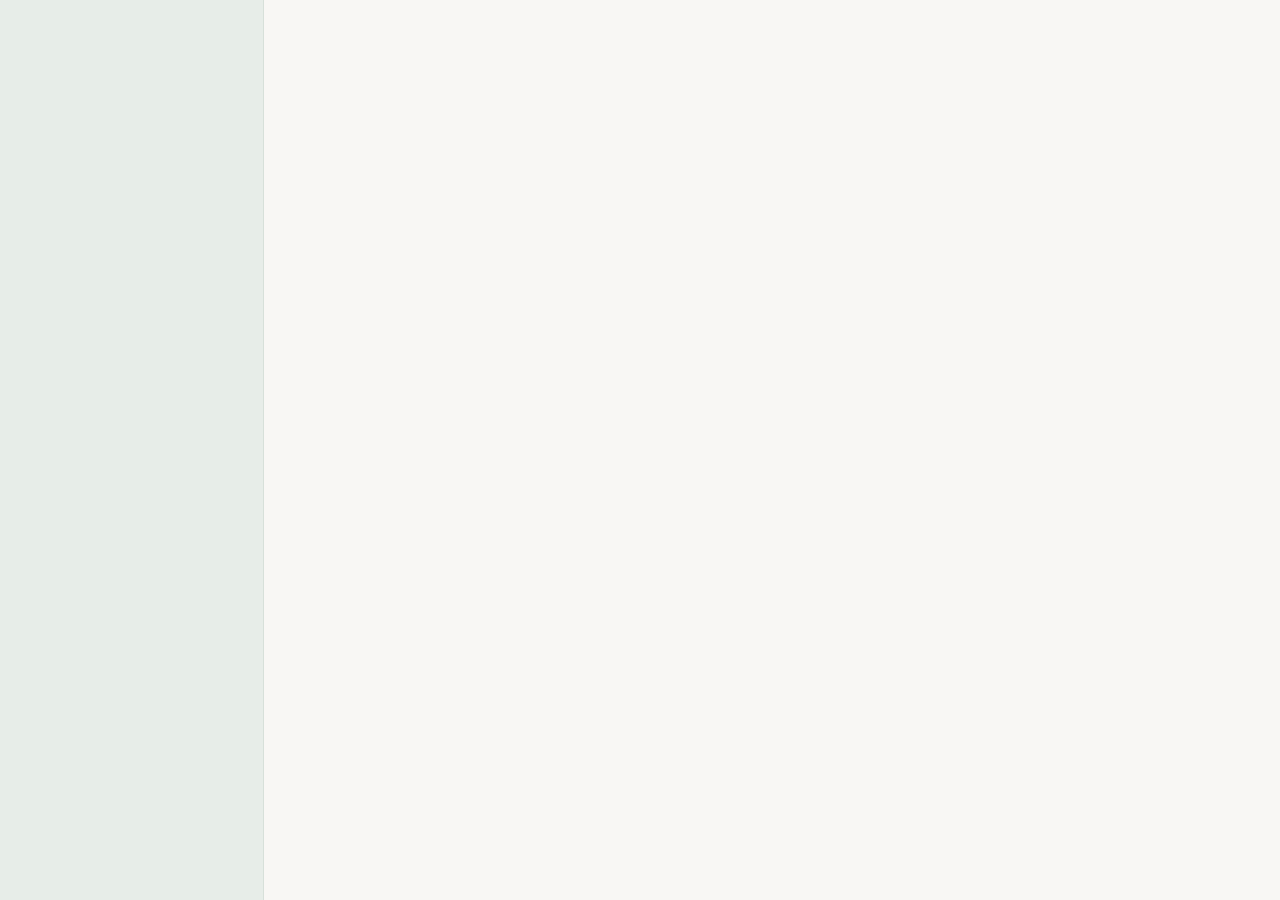
==== index.html @ 804783bc "Refonte de la plateforme : rubriques, tableau de bord, parcours en chemin, profil élève, paramètres " ====
<!DOCTYPE html>
<!--
  ############################################################################
  #  MODE MAINTENANCE — pour activer/désactiver, cherche "MAINTENANCE_MODE"  #
  #  dans ce fichier (Ctrl+F / Cmd+F), ligne ~468. Change true/false.        #
  ############################################################################
-->
<html lang="fr">
<head>
<meta charset="UTF-8">
<meta name="viewport" content="width=device-width, initial-scale=1.0">

<title>FLE — Prof Melissa Radde</title>
<link rel="preconnect" href="https://fonts.googleapis.com">
<link href="https://fonts.googleapis.com/css2?family=Inter:wght@400..700&display=swap" rel="stylesheet">
<meta name="theme-color" content="#F8F7F4">
<link rel="stylesheet" href="css/design-system.css?v=20261020-1">
<link rel="stylesheet" href="css/app.css?v=20261020-1">
</head>
<body>
<a class="skip-link" href="#content">Aller au contenu</a>
<div class="app">
  <aside class="sidebar" id="sidebar" aria-label="Menu principal"></aside>
  <div class="main-col">
    <div class="page-head" id="page-head" hidden></div>
    <main class="content" id="content" tabindex="-1"></main>
  </div>
</div>

<!-- ======================= FIREBASE (SDK "compat", pas de build nécessaire) ======================= -->
<script src="https://cdnjs.cloudflare.com/ajax/libs/firebase/12.15.0/firebase-app-compat.min.js"></script>
<script src="https://cdnjs.cloudflare.com/ajax/libs/firebase/12.15.0/firebase-auth-compat.min.js"></script>
<script src="https://cdnjs.cloudflare.com/ajax/libs/firebase/12.15.0/firebase-firestore-compat.min.js"></script>
<script src="js/00-config-etat.js?v=20261020-1"></script>
<script src="js/01-utilitaires-nav.js?v=20261020-1"></script>
<script src="js/02-ecrans-auth-dossiers.js?v=20261020-1"></script>
<script src="js/03-donnees-themes-semaine.js?v=20261020-1"></script>
<script src="js/04-reservation-cours.js?v=20261020-1"></script>
<script src="js/05-admin-disponibilites-forum.js?v=20261020-1"></script>
<script src="js/06-ecrans-semaine-bilan.js?v=20261020-1"></script>
<script src="js/07-espace-professeure.js?v=20261020-1"></script>
<script src="js/08-rendu-exercices-audio.js?v=20261020-1"></script>
<script src="js/09-espace-experimental.js?v=20261020-1"></script>
<script src="js/10-profils-regles-evaluations.js?v=20261020-1"></script>
<script src="js/11-theme-parcours.js?v=20261020-1"></script>
<script src="js/12-theme-entretien-embauche.js?v=20261020-1"></script>
<script src="js/13-reports-seances.js?v=20261020-1"></script>
<script src="js/14-interface.js?v=20261020-1"></script>
<script src="js/15-navigation.js?v=20261020-1"></script>
<script src="js/16-pilotage-professeure.js?v=20261020-1"></script>
<script src="js/17-parametres.js?v=20261020-1"></script>
<script src="js/18-espace-eleve.js?v=20261020-1"></script>
<script src="js/19-parcours-chemin.js?v=20261020-1"></script>
<!-- pages-redeploy: 2026-10-06 -->
</body>
</html>
---- css/design-system.css ----
/* =============================================================================
   DESIGN SYSTEM — Prof Melissa Radde · FLE
   Jetons (couleurs, typographie, espacements, rayons, ombres) + composants de base.
   Tous les contrastes texte/fond ont été vérifiés (WCAG 2.2 AA ≥ 4,5:1 pour le texte,
   ≥ 3:1 pour les bordures de champs et les éléments d'interface).
   ============================================================================= */
:root{
  /* ---- Palette ---- */
  --c-bg:            #F8F7F4;   /* ivoire — fond principal */
  --c-bg-2:          #E7EDE8;   /* sauge très clair — fond secondaire */
  --c-surface:       #FFFFFF;   /* cartes */
  --c-surface-2:     #F3F2EE;   /* zones internes (champs, blocs de texte) */
  --c-primary:       #55786C;   /* vert doux — actions principales (blanc dessus : 4,9:1) */
  --c-primary-hover: #476559;
  --c-primary-ink:   #3E5A50;   /* titres, libellés, liens (7:1 sur blanc) */
  --c-primary-soft:  #DCE7E0;   /* fond d'élément actif */
  --c-rose:          #D9BDB1;   /* rose poudré — accent décoratif */
  --c-rose-soft:     #F3E8E3;
  --c-rose-ink:      #8C5A4B;   /* texte sur ivoire/blanc (5,3:1) — traductions portugaises */
  --c-text:          #303B38;   /* anthracite (10,8:1 sur ivoire) */
  --c-text-2:        #5F6B67;   /* texte secondaire (5,2:1 sur ivoire) */
  --c-border:        #E3DFD7;   /* bordures de cartes (décoratives) */
  --c-border-strong: #858F8A;   /* bordures de champs (3,3:1) */
  --c-strong:        #3E5A50;   /* aplats foncés sous du texte blanc (7,5:1) */
  --c-on-primary:    #FFFFFF;
  --c-success-fill:  #2E6B4F;   /* aplats de statut sous du texte blanc (identiques en sombre) */
  --c-danger-fill:   #A23B32;
  --c-ink-fill:      #303B38;   /* texte sur la couleur principale */
  --c-path:          var(--c-primary); /* couleur du chemin pédagogique (modifiable par thème) */
  color-scheme: light;

  /* ---- Statuts (toujours accompagnés d'une icône ou d'un libellé) ---- */
  --c-success: #2E6B4F;  --c-success-bg: #E6F2EA;
  --c-danger:  #A23B32;  --c-danger-bg:  #F8E6E3;
  --c-warning: #8A5A12;  --c-warning-bg: #FBF0DC;
  --c-info:    #3D5A80;  --c-info-bg:    #E6EDF5;

  /* ---- Typographie ---- */
  --font: 'Inter', system-ui, -apple-system, 'Segoe UI', Roboto, sans-serif;
  --fs-xs: .75rem;   /* 12 */
  --fs-sm: .8125rem; /* 13 */
  --fs-md: .9375rem; /* 15 — texte courant */
  --fs-lg: 1.0625rem;/* 17 */
  --fs-xl: 1.375rem; /* 22 */
  --fs-2xl: 1.75rem; /* 28 */
  --lh: 1.55;

  /* ---- Espacements, rayons, ombres ---- */
  --sp-1: 4px; --sp-2: 8px; --sp-3: 12px; --sp-4: 16px; --sp-5: 20px; --sp-6: 24px; --sp-8: 32px; --sp-10: 40px;
  --r-sm: 8px; --r-md: 12px; --r-lg: 16px; --r-pill: 999px;
  --shadow-1: 0 1px 2px rgba(48,59,56,.05);
  --shadow-2: 0 4px 16px rgba(48,59,56,.07);
  --shadow-3: 0 12px 32px rgba(48,59,56,.14);
  --focus: 0 0 0 3px #F8F7F4, 0 0 0 5px #3E5A50;
  --tap: 44px;                       /* zone tactile minimale */
  --ease: cubic-bezier(.2,.7,.3,1);
  --t-fast: .15s;

  /* ---- Alias historiques (styles en ligne générés par le JavaScript) ---- */
  --navy: var(--c-primary-ink);
  --navy-deep: #2C413A;
  --brand-blue: var(--c-primary-ink);
  --accent: var(--c-primary);
  --gold: var(--c-rose);
  --gold-dark: var(--c-rose-ink);
  --gold-light: var(--c-rose-soft);
  --cream: var(--c-surface-2);
  --paper: var(--c-surface);
  --ink: var(--c-text);
  --grey: var(--c-text-2);
  --line: var(--c-border);
  --ok: var(--c-success);    --ok-bg: var(--c-success-bg);
  --bad: var(--c-danger);    --bad-bg: var(--c-danger-bg);
  --pt: var(--c-rose-ink);
  --warn: var(--c-warning);  --warn-bg: var(--c-warning-bg);
  --info: var(--c-info);     --info-bg: var(--c-info-bg);
}


/* =============================================================================
   VARIANTES DE PALETTE (Paramètres › Apparence) et THÈME SOMBRE
   - data-palette sur <html> : "sauge" (défaut, ci-dessus) ou "bleu-rose".
   - data-theme sur <html> : "clair", "sombre" ou "auto" (suit le réglage de l'appareil).
   - Une palette personnalisée est appliquée en surcharge par 17-parametres.js, après
     vérification des contrastes.
   ============================================================================= */
:root[data-palette="bleu-rose"]{
  --c-bg:#F8F7F4; --c-bg-2:#EEF0F3; --c-surface-2:#F2F3F6;
  --c-primary:#1F3A5F; --c-primary-hover:#2F5A8A; --c-primary-ink:#1F3A5F; --c-primary-soft:#DCE8F5;
  --c-rose:#E9C6CF; --c-rose-soft:#F6E4E8; --c-rose-ink:#9A4F63;
  --c-text:#2A3340; --c-text-2:#5B6573; --c-border:#E1E4EA; --c-border-strong:#7D8796; --c-strong:#1F3A5F;
  --focus: 0 0 0 3px #F8F7F4, 0 0 0 5px #1F3A5F;
}
:root[data-theme="sombre"]{
  color-scheme: dark;
  --c-bg:#141A18; --c-bg-2:#1B2421; --c-surface:#1E2623; --c-surface-2:#252F2B;
  --c-primary:#4F7A6B; --c-primary-hover:#5C8878; --c-primary-ink:#A8CDBF; --c-primary-soft:#24352F;
  --c-rose:#8C6A60; --c-rose-soft:#2E2522; --c-rose-ink:#E0B7A9;
  --c-text:#E7ECEA; --c-text-2:#AAB6B1; --c-border:#2F3A36; --c-border-strong:#71807A; --c-strong:#3E5A50;
  --c-success:#7CC4A0; --c-success-bg:#18302A; --c-danger:#F08A80; --c-danger-bg:#3A1F1C;
  --c-warning:#E8B865; --c-warning-bg:#33291A; --c-info:#9DB8E0; --c-info-bg:#1C2636;
  --shadow-1: 0 1px 2px rgba(0,0,0,.3); --shadow-2: 0 4px 16px rgba(0,0,0,.35); --shadow-3: 0 12px 32px rgba(0,0,0,.5);
  --focus: 0 0 0 3px #141A18, 0 0 0 5px #A8CDBF;
  --navy-deep:#0F1714;
}
:root[data-theme="sombre"][data-palette="bleu-rose"]{
  --c-bg:#141B26; --c-bg-2:#1A2230; --c-surface:#1C2533; --c-surface-2:#232D3D;
  --c-primary:#2F5A8A; --c-primary-hover:#3A6A9E; --c-primary-ink:#9DB8DD; --c-primary-soft:#22324A;
  --c-rose:#9A6372; --c-rose-soft:#2E2229; --c-rose-ink:#E9B8C5;
  --c-text:#E6EDF7; --c-text-2:#A9B4C2; --c-border:#2D3747; --c-border-strong:#728095; --c-strong:#2F5A8A;
  --focus: 0 0 0 3px #141B26, 0 0 0 5px #9DB8DD;
}
@media (prefers-color-scheme: dark){
  :root[data-theme="auto"]{
    color-scheme: dark;
    --c-bg:#141A18; --c-bg-2:#1B2421; --c-surface:#1E2623; --c-surface-2:#252F2B;
    --c-primary:#4F7A6B; --c-primary-hover:#5C8878; --c-primary-ink:#A8CDBF; --c-primary-soft:#24352F;
    --c-rose:#8C6A60; --c-rose-soft:#2E2522; --c-rose-ink:#E0B7A9;
    --c-text:#E7ECEA; --c-text-2:#AAB6B1; --c-border:#2F3A36; --c-border-strong:#71807A; --c-strong:#3E5A50;
    --c-success:#7CC4A0; --c-success-bg:#18302A; --c-danger:#F08A80; --c-danger-bg:#3A1F1C;
    --c-warning:#E8B865; --c-warning-bg:#33291A; --c-info:#9DB8E0; --c-info-bg:#1C2636;
    --shadow-1: 0 1px 2px rgba(0,0,0,.3); --shadow-2: 0 4px 16px rgba(0,0,0,.35); --shadow-3: 0 12px 32px rgba(0,0,0,.5);
    --focus: 0 0 0 3px #141A18, 0 0 0 5px #A8CDBF;
    --navy-deep:#0F1714;
  }
  :root[data-theme="auto"][data-palette="bleu-rose"]{
    --c-bg:#141B26; --c-bg-2:#1A2230; --c-surface:#1C2533; --c-surface-2:#232D3D;
    --c-primary:#2F5A8A; --c-primary-hover:#3A6A9E; --c-primary-ink:#9DB8DD; --c-primary-soft:#22324A;
    --c-rose:#9A6372; --c-rose-soft:#2E2229; --c-rose-ink:#E9B8C5;
    --c-text:#E6EDF7; --c-text-2:#A9B4C2; --c-border:#2D3747; --c-border-strong:#728095; --c-strong:#2F5A8A;
    --focus: 0 0 0 3px #141B26, 0 0 0 5px #9DB8DD;
  }
}

/* ---- Base ---- */
*,*::before,*::after{box-sizing:border-box;}
html{-webkit-text-size-adjust:100%; text-size-adjust:100%;}
html,body{margin:0; padding:0;}
body{
  font-family:var(--font); font-size:var(--fs-md); line-height:var(--lh);
  background:var(--c-bg); color:var(--c-text);
  -webkit-font-smoothing:antialiased; text-rendering:optimizeLegibility;
}
img,video,iframe{max-width:100%;}
h1,h2,h3,h4{color:var(--c-text); line-height:1.25; letter-spacing:-.01em;}
a{color:var(--c-primary-ink); text-underline-offset:3px;}
a:hover{color:var(--c-primary-hover);}
button,input,select,textarea{font:inherit; color:inherit;}
button{cursor:pointer;}
button:disabled{cursor:not-allowed;}
::selection{background:var(--c-primary-soft);}

/* ---- Accessibilité ---- */
:focus-visible{outline:none; box-shadow:var(--focus); border-radius:var(--r-sm);}
.sr-only{position:absolute!important; width:1px; height:1px; padding:0; margin:-1px; overflow:hidden; clip:rect(0,0,0,0); white-space:nowrap; border:0;}
.skip-link{position:absolute; left:var(--sp-4); top:-60px; z-index:10000; background:var(--c-strong); color:#fff; padding:10px 16px; border-radius:var(--r-sm); font-weight:600; text-decoration:none;}
.skip-link:focus{top:var(--sp-3); color:#fff;}
@media (prefers-reduced-motion: reduce){
  *,*::before,*::after{animation-duration:.01ms!important; animation-iteration-count:1!important; transition-duration:.01ms!important; scroll-behavior:auto!important;}
}

/* ---- Boutons ---- */
.btn,.primary-btn{
  display:inline-flex; align-items:center; justify-content:center; gap:var(--sp-2);
  min-height:var(--tap); padding:10px 18px; border-radius:var(--r-sm);
  border:1px solid transparent; font-weight:600; font-size:var(--fs-md); line-height:1.2;
  background:var(--c-primary); color:var(--c-on-primary); text-decoration:none;
  transition:background var(--t-fast) var(--ease), border-color var(--t-fast) var(--ease), box-shadow var(--t-fast) var(--ease);
}
.btn:hover,.primary-btn:hover{background:var(--c-primary-hover); color:#fff;}
.btn:disabled,.primary-btn:disabled{background:#C9CFCB; color:#4A5551; border-color:transparent;}
.btn-secondary{background:var(--c-surface); color:var(--c-primary-ink); border-color:var(--c-border-strong);}
.btn-secondary:hover{background:var(--c-bg-2); color:var(--c-primary-ink);}
.btn-ghost{background:transparent; color:var(--c-primary-ink);}
.btn-ghost:hover{background:var(--c-bg-2); color:var(--c-primary-ink);}
.btn-danger{background:var(--c-surface); color:var(--c-danger); border-color:#D9A9A3;}
.btn-danger:hover{background:var(--c-danger-bg); color:var(--c-danger);}
.btn-block,.primary-btn{width:100%;}

/* ---- Champs ---- */
.input,.field input,.field select,input[type=text],input[type=email],input[type=password],input[type=tel],
input[type=number],input[type=date],input[type=datetime-local],select,textarea{
  min-height:var(--tap); border:1px solid var(--c-border-strong); border-radius:var(--r-sm);
  background:var(--c-surface); color:var(--c-text); padding:10px 12px; font-size:16px; /* 16px : pas de zoom auto iOS */
  transition:border-color var(--t-fast), box-shadow var(--t-fast);
}
textarea{min-height:96px; line-height:var(--lh);}
input,select,textarea{min-width:0; max-width:100%;}
input:focus,select:focus,textarea:focus{outline:none; border-color:var(--c-primary-ink); box-shadow:0 0 0 3px var(--c-primary-soft);}
input:disabled,select:disabled,textarea:disabled{background:var(--c-surface-2); color:var(--c-text); opacity:1; cursor:not-allowed;}
input[type=checkbox],input[type=radio]{width:20px; height:20px; accent-color:var(--c-primary); min-height:0;}
label{color:var(--c-text);}
::placeholder{color:#7C8783; opacity:1;}

/* ---- Cartes ---- */
.card{background:var(--c-surface); border:1px solid var(--c-border); border-radius:var(--r-md); padding:var(--sp-5); box-shadow:var(--shadow-1);}

/* ---- Badges de statut (couleur + icône/libellé) ---- */
.badge{display:inline-flex; align-items:center; gap:6px; font-size:var(--fs-xs); font-weight:600; padding:3px 10px; border-radius:var(--r-pill); background:var(--c-surface-2); color:var(--c-text-2); line-height:1.5;}
.badge-success{background:var(--c-success-bg); color:var(--c-success);}
.badge-danger{background:var(--c-danger-bg); color:var(--c-danger);}
.badge-warning{background:var(--c-warning-bg); color:var(--c-warning);}
.badge-info{background:var(--c-info-bg); color:var(--c-info);}

/* ---- Alertes / bandeaux ---- */
.alert{border-radius:var(--r-md); padding:var(--sp-3) var(--sp-4); font-size:var(--fs-sm); line-height:1.55; border:1px solid transparent;}

/* ---- Tableaux ---- */
.table-wrap{overflow-x:auto; -webkit-overflow-scrolling:touch; border-radius:var(--r-md); border:1px solid var(--c-border);}

/* ---- Notifications (remplacent alert()) ---- */
.ui-toasts{position:fixed; z-index:10050; left:50%; transform:translateX(-50%); bottom:calc(var(--sp-6) + env(safe-area-inset-bottom)); width:min(560px, calc(100vw - 24px)); display:flex; flex-direction:column; gap:var(--sp-2); pointer-events:none;}
.ui-toast{pointer-events:auto; display:flex; align-items:flex-start; gap:var(--sp-3); background:var(--c-surface); color:var(--c-text); border:1px solid var(--c-border); border-left:5px solid var(--c-primary); border-radius:var(--r-md); padding:var(--sp-3) var(--sp-4); box-shadow:var(--shadow-3); font-size:var(--fs-md); line-height:1.5; animation:ui-in .22s var(--ease);}
.ui-toast.success{border-left-color:var(--c-success);}
.ui-toast.error{border-left-color:var(--c-danger);}
.ui-toast.warning{border-left-color:#C08A2E;}
.ui-toast-icon{font-size:18px; line-height:1.3;}
.ui-toast-msg{flex:1; white-space:pre-line; overflow-wrap:anywhere;}
.ui-toast-close{border:0; background:transparent; color:var(--c-text-2); min-width:36px; min-height:36px; border-radius:var(--r-sm); font-size:18px; line-height:1;}
.ui-toast-close:hover{background:var(--c-surface-2);}
@keyframes ui-in{from{opacity:0; transform:translateY(8px);} to{opacity:1; transform:none;}}

/* ---- Modale ---- */
.ui-modal-backdrop{position:fixed; inset:0; z-index:10040; background:rgba(48,59,56,.42); display:flex; align-items:center; justify-content:center; padding:var(--sp-4);}
.ui-modal{background:var(--c-surface); border-radius:var(--r-lg); box-shadow:var(--shadow-3); width:min(520px,100%); max-height:calc(100dvh - 32px); overflow:auto; padding:var(--sp-6);}

/* ---- Chargement / vide ---- */
.ui-skeleton{background:linear-gradient(90deg, var(--c-surface-2) 25%, #ECEAE4 37%, var(--c-surface-2) 63%); background-size:400% 100%; animation:ui-shimmer 1.4s ease infinite; border-radius:var(--r-sm);}
@keyframes ui-shimmer{0%{background-position:100% 50%;} 100%{background-position:0 50%;}}
---- css/app.css ----
/* =============================================================================
   STYLES DE L'APPLICATION — construits sur css/design-system.css
   Les noms de classes existants sont conservés (ils sont générés par le JavaScript).
   Points de rupture : ≤ 899 px = mobile/tablette portrait (barre du haut + barre du bas
   + menu coulissant) ; ≥ 900 px = barre latérale fixe.
   ============================================================================= */

/* ---------- Coque de l'application ---------- */
.app{display:flex; min-height:100vh; min-height:100dvh;}
.main-col{flex:1; min-width:0; display:flex; flex-direction:column;}
main.content{flex:1; min-width:0; width:100%; max-width:1040px; margin:0 auto; padding:var(--sp-8) var(--sp-10) 72px;}
.page-head + main.content{padding-top:var(--sp-5);}
main.content:focus,main.content:focus-visible{outline:none; box-shadow:none;}

/* Barre latérale (ordinateur) / menu coulissant (mobile) */
.sidebar{
  width:264px; flex:none; background:var(--c-bg-2); color:var(--c-text);
  padding:var(--sp-6) var(--sp-4) var(--sp-5); border-right:1px solid #D7E0D9;
  position:sticky; top:0; height:100vh; height:100dvh; overflow-y:auto; overscroll-behavior:contain;
}
.cover-label{font-size:var(--fs-xs); font-weight:600; letter-spacing:.08em; text-transform:uppercase; color:var(--c-text-2); margin:0 0 2px var(--sp-3);}
.cover-title{font-weight:700; font-size:var(--fs-xl); letter-spacing:-.02em; line-height:1.1; margin:0 0 var(--sp-4) var(--sp-3); color:var(--c-primary-ink);}
.cover-title::after{content:" · Prof Melissa Radde"; font-weight:500; font-size:var(--fs-sm); color:var(--c-text-2); letter-spacing:0;}
.cover-sub{margin:0 0 var(--sp-5) var(--sp-3); font-size:var(--fs-sm); color:var(--c-text-2);}
.student-badge{margin:0 0 var(--sp-3); padding:var(--sp-3) var(--sp-3); background:var(--c-surface); border:1px solid #D7E0D9; border-radius:var(--r-md); font-size:var(--fs-sm); color:var(--c-text-2); line-height:1.45;}
.student-badge b{color:var(--c-text); display:block; font-size:var(--fs-md); margin-bottom:2px;}
nav.weeks{display:flex; flex-direction:column; gap:2px;}
.nav-btn{
  display:flex; align-items:center; gap:var(--sp-3); width:100%; min-height:var(--tap);
  text-align:left; background:transparent; border:0; border-radius:var(--r-sm);
  color:var(--c-text); font-size:var(--fs-md); font-weight:500; padding:8px var(--sp-3);
  transition:background var(--t-fast) var(--ease), color var(--t-fast) var(--ease);
}
.nav-btn .tag{min-width:22px; text-align:center; font-size:15px; color:inherit; font-weight:600;}
.nav-btn:hover{background:var(--c-surface);}
.nav-btn.active{background:var(--c-surface); color:var(--c-primary-ink); font-weight:600; box-shadow:inset 3px 0 0 var(--c-primary), var(--shadow-1);}
.nav-btn.active .tag{color:inherit;}
.nav-sep{border-top:1px solid #D2DCD5; margin:var(--sp-3) var(--sp-2);}
.nav-section-label{font-size:var(--fs-xs); text-transform:uppercase; letter-spacing:.08em; font-weight:600; color:var(--c-text-2); margin:var(--sp-2) 0 var(--sp-2) var(--sp-3);}
.sidebar .niveau-switch{padding:0 var(--sp-3) var(--sp-2)!important;}
.sidebar .niveau-switch .tab-btn{min-height:36px; padding:4px 12px!important; font-size:var(--fs-sm)!important;}
.sidebar-foot{margin-top:var(--sp-5); padding:var(--sp-3); border-top:1px solid #D2DCD5; font-size:var(--fs-xs); color:var(--c-text-2);}
.teacher-link{display:block; margin-top:var(--sp-2); font-size:var(--fs-sm); color:var(--c-primary-ink); font-weight:600; text-decoration:underline; cursor:pointer;}
.admin-pill{display:inline-block; background:var(--c-rose-soft); color:var(--c-rose-ink); font-size:var(--fs-xs); font-weight:700; padding:1px 8px; border-radius:var(--r-pill); vertical-align:middle;}

/* Barre du haut et barre du bas (mobile) — créées par js/15-navigation.js */
.topbar,.bottomnav,.nav-overlay,.topbar-menu-btn,.sidebar-close{display:none;}

/* ---------- En-têtes de page ---------- */
.eyebrow{font-size:var(--fs-xs); letter-spacing:.08em; text-transform:uppercase; color:var(--c-rose-ink); font-weight:600; margin:0 0 var(--sp-1);}
h1.page-title{font-weight:700; color:var(--c-text); font-size:var(--fs-2xl); letter-spacing:-.02em; margin:0 0 var(--sp-5); line-height:1.15;}
.section-title{font-weight:650; font-size:var(--fs-lg); color:var(--c-text); margin:var(--sp-8) 0 var(--sp-3);}
.section-label{font-size:var(--fs-xs); text-transform:uppercase; letter-spacing:.08em; font-weight:600; color:var(--c-text-2); margin:var(--sp-3) 0 var(--sp-2);}
.label-fr{font-weight:600; color:var(--c-primary-ink);}
.label-pt{font-weight:600;}

/* Encadré d'information */
.objectif-box{background:var(--c-surface); border:1px solid var(--c-border); border-left:4px solid var(--c-primary); border-radius:var(--r-md); padding:var(--sp-4) var(--sp-5); margin-bottom:var(--sp-6); box-shadow:var(--shadow-1);}
.objectif-box .fr{font-size:var(--fs-md); line-height:1.6; margin:0;}
.objectif-box .pt{font-size:var(--fs-sm); line-height:1.55; color:var(--c-rose-ink); font-style:italic; margin:var(--sp-2) 0 0;}
.storage-note{background:var(--c-bg-2); color:var(--c-text); border-radius:var(--r-md); padding:var(--sp-3) var(--sp-4); font-size:var(--fs-sm); line-height:1.55; margin-bottom:var(--sp-5); border:1px solid #D7E0D9;}

/* ---------- Connexion ---------- */
.login-wrap{display:flex; align-items:center; justify-content:center; min-height:72vh; padding:var(--sp-4) 0;}
.login-card{background:var(--c-surface); border:1px solid var(--c-border); border-radius:var(--r-lg); padding:var(--sp-8); max-width:440px; width:100%; box-shadow:var(--shadow-2);}
.login-card h1{color:var(--c-text); font-size:var(--fs-xl); margin:0 0 var(--sp-1); font-weight:700;}
.login-card p.sub{color:var(--c-text-2); font-size:var(--fs-md); margin:0 0 var(--sp-5);}
.field{margin-bottom:var(--sp-4);}
.field label{display:block; font-size:var(--fs-sm); font-weight:600; color:var(--c-text); margin-bottom:6px;}
.field input,.field select{width:100%;}
.pw-wrap{position:relative;}
.pw-wrap input{padding-right:52px;}
.pw-toggle{position:absolute; right:4px; top:50%; transform:translateY(-50%); border:0; background:none; min-width:var(--tap); min-height:var(--tap); font-size:17px; border-radius:var(--r-sm);}
.level-pill{display:inline-flex; align-items:center; gap:6px; background:var(--c-primary-soft); color:var(--c-primary-ink); font-weight:600; font-size:var(--fs-sm); padding:6px 14px; border-radius:var(--r-pill); margin-bottom:var(--sp-4);}
.primary-btn{margin-top:var(--sp-2);}
.login-err{color:var(--c-danger); font-size:var(--fs-sm); margin-top:var(--sp-2); display:none; font-weight:500;}
.login-err::before{content:"⚠️ ";}
.auth-tabs{display:flex; gap:4px; margin-bottom:var(--sp-5); background:var(--c-surface-2); border-radius:var(--r-md); padding:4px;}
.auth-tab{flex:1; min-height:40px; padding:8px 10px; border:0; border-radius:var(--r-sm); background:transparent; font-weight:600; font-size:var(--fs-sm); color:var(--c-text-2);}
.auth-tab.active{background:var(--c-surface); color:var(--c-primary-ink); box-shadow:var(--shadow-1);}

/* ---------- Onglets (contrôle segmenté) ---------- */
.teacher-tabs{display:flex; gap:4px; margin-bottom:var(--sp-5); padding:4px; background:var(--c-surface); border:1px solid var(--c-border); border-radius:var(--r-md); overflow-x:auto; scrollbar-width:thin; -webkit-overflow-scrolling:touch;}
.tab-btn{flex:none; min-height:40px; padding:8px 14px; border:1px solid transparent; border-radius:var(--r-sm); background:transparent; font-weight:600; font-size:var(--fs-sm); color:var(--c-text-2); white-space:nowrap;}
.tab-btn:hover{background:var(--c-surface-2); color:var(--c-text);}
.tab-btn.active{background:var(--c-primary-soft); color:var(--c-primary-ink); border-color:#C3D3C9;}

/* ---------- Tableau de bord élève (js/14-interface.js) ---------- */
.dash-grid{display:grid; grid-template-columns:repeat(auto-fit, minmax(240px, 1fr)); gap:var(--sp-4); margin:0 0 var(--sp-6);}
.dash-card{background:var(--c-surface); border:1px solid var(--c-border); border-radius:var(--r-md); padding:var(--sp-5); box-shadow:var(--shadow-1); display:flex; flex-direction:column; gap:var(--sp-2); min-width:0;}
.dash-card h2{font-size:var(--fs-sm); font-weight:600; text-transform:uppercase; letter-spacing:.06em; color:var(--c-text-2); margin:0;}
.dash-card .dash-main{font-size:var(--fs-lg); font-weight:650; color:var(--c-text); margin:0; line-height:1.3;}
.dash-card .dash-sub{font-size:var(--fs-sm); color:var(--c-text-2); margin:0;}
.dash-card .btn{margin-top:auto; align-self:flex-start;}
.dash-progress{height:8px; background:var(--c-surface-2); border-radius:var(--r-pill); overflow:hidden;}
.dash-progress > span{display:block; height:100%; background:var(--c-primary); border-radius:inherit; transition:width .4s var(--ease);}
.dash-card.dash-theme{background:linear-gradient(180deg, var(--c-rose-soft), var(--c-surface) 70%); border-color:#EAD9D1;}
.dash-next-course{grid-column:1/-1;}
.dash-next-course:empty{display:none;}
.dash-next-course .slot-card{margin:0!important;}

/* ---------- Dossiers ---------- */
.dossier-grid{display:grid; grid-template-columns:repeat(auto-fill, minmax(190px,1fr)); gap:var(--sp-4); margin-top:var(--sp-2);}
.dossier-card{background:var(--c-surface); border:1px solid var(--c-border); border-radius:var(--r-md); padding:var(--sp-4) var(--sp-5); text-align:left; position:relative; min-height:128px; display:flex; flex-direction:column; justify-content:space-between; box-shadow:var(--shadow-1); transition:box-shadow var(--t-fast) var(--ease), transform var(--t-fast) var(--ease), border-color var(--t-fast);}
.dossier-card .num{font-weight:700; font-size:var(--fs-2xl); color:var(--c-primary); line-height:1;}
.dossier-card .name{font-size:var(--fs-md); font-weight:600; margin-top:var(--sp-2); color:var(--c-text);}
.dossier-card .status{font-size:var(--fs-sm); margin-top:var(--sp-3); font-weight:600;}
.dossier-card.open{cursor:pointer; border-color:#BFD0C5;}
.dossier-card.open .status{color:var(--c-success);}
.dossier-card.open:hover{box-shadow:var(--shadow-2); transform:translateY(-2px); border-color:var(--c-primary);}
.dossier-card.locked{cursor:default; background:var(--c-surface-2); box-shadow:none;}
.dossier-card.locked .num{color:#8A948F;}
.dossier-card.locked .status{color:var(--c-text-2);}

/* ---------- Unités et jours ---------- */
.day-grid{display:flex; flex-direction:column; gap:var(--sp-5);}
.day-card{background:var(--c-surface); border:1px solid var(--c-border); border-radius:var(--r-md); padding:var(--sp-5) var(--sp-6); box-shadow:var(--shadow-1);}
.day-top{display:flex; align-items:center; gap:var(--sp-3); flex-wrap:wrap; margin-bottom:var(--sp-1);}
.day-num{font-weight:700; color:var(--c-primary-ink); background:var(--c-primary-soft); border-radius:var(--r-pill); padding:2px 12px; font-size:var(--fs-sm);}
.day-dur{font-size:var(--fs-sm); color:var(--c-text-2); font-weight:500;}
.done-badge{margin-left:auto; background:var(--c-success-bg); color:var(--c-success); font-size:var(--fs-xs); font-weight:600; padding:3px 10px; border-radius:var(--r-pill);}
h3.day-title{font-size:var(--fs-lg); font-weight:650; color:var(--c-text); margin:var(--sp-2) 0 2px;}
p.day-title-pt{font-size:var(--fs-sm); color:var(--c-rose-ink); font-style:italic; margin:0 0 var(--sp-4);}
.celebrate-toast{position:fixed; bottom:calc(var(--sp-6) + env(safe-area-inset-bottom)); right:var(--sp-6); z-index:9999; display:flex; align-items:center; gap:var(--sp-3); background:var(--c-surface); color:var(--c-text); border:1px solid var(--c-border); border-left:5px solid var(--c-success); padding:var(--sp-3) var(--sp-5); border-radius:var(--r-md); box-shadow:var(--shadow-3); font-size:var(--fs-md); animation:celeb-in .3s var(--ease);}
.celebrate-toast.out{animation:celeb-out .35s ease forwards;}
@keyframes celeb-in{from{transform:translateY(16px); opacity:0;} to{transform:none; opacity:1;}}
@keyframes celeb-out{to{transform:translateY(16px); opacity:0;}}

.media-block{margin:var(--sp-3) 0 var(--sp-4);}
.media-block audio{width:100%; height:40px;}
.media-block iframe{width:100%; aspect-ratio:16/9; height:auto; min-height:190px; border:0; border-radius:var(--r-md); background:var(--c-surface-2);}
.source-link{display:inline-flex; align-items:center; gap:6px; font-size:var(--fs-sm); color:var(--c-primary-ink); text-decoration:underline; font-weight:500; margin-top:var(--sp-2);}

/* ---------- Exercices ---------- */
.exo-box{background:var(--c-surface-2); border:1px solid var(--c-border); border-radius:var(--r-md); padding:var(--sp-4); margin-top:var(--sp-2);}
.exo-consigne{font-size:var(--fs-sm); margin:0 0 2px; color:var(--c-text);}
.exo-consigne-pt{font-size:var(--fs-sm); color:var(--c-rose-ink); font-style:italic; margin:0 0 var(--sp-3);}
.exo-question{font-weight:600; font-size:var(--fs-md); margin:0 0 var(--sp-3); line-height:1.5;}
.exo-options{display:flex; flex-direction:column; gap:var(--sp-2);}
.exo-opt{text-align:left; min-height:var(--tap); padding:10px 14px; border-radius:var(--r-sm); border:1px solid var(--c-border-strong); background:var(--c-surface); font-size:var(--fs-md); line-height:1.4; transition:border-color var(--t-fast), background var(--t-fast);}
.exo-opt:hover:not(:disabled){border-color:var(--c-primary-ink); background:var(--c-surface-2);}
.exo-opt.correct{background:var(--c-success-bg); border-color:var(--c-success); color:var(--c-success); font-weight:600;}
.exo-opt.correct::before{content:"✓ ";}
.exo-opt.wrong{background:var(--c-danger-bg); border-color:var(--c-danger); color:var(--c-danger); font-weight:600;}
.exo-opt.wrong::before{content:"✗ ";}
.exo-opt:disabled{cursor:default; color:var(--c-text);}
.exo-opt.correct:disabled{color:var(--c-success);} .exo-opt.wrong:disabled{color:var(--c-danger);}
.exo-feedback{font-size:var(--fs-sm); margin-top:var(--sp-2); font-weight:600;}
.exo-feedback.ok{color:var(--c-success);}
.exo-feedback.bad{color:var(--c-danger);}
.exo-text-row{display:flex; gap:var(--sp-2); margin-top:var(--sp-1); flex-wrap:wrap;}
.exo-text-row input{flex:1 1 200px;}
.exo-text-row button{min-height:var(--tap); padding:8px 16px; border-radius:var(--r-sm); border:0; background:var(--c-primary); color:#fff; font-weight:600;}
.exo-text-row button:hover{background:var(--c-primary-hover);}
.niveau-badge{display:inline-block; font-size:var(--fs-xs); font-weight:600; padding:2px 10px; border-radius:var(--r-pill); margin-bottom:var(--sp-2);}
.niveau-facile{background:var(--c-success-bg); color:var(--c-success);}
.niveau-moyen{background:var(--c-warning-bg); color:var(--c-warning);}
.niveau-difficile,.niveau-expert{background:var(--c-danger-bg); color:var(--c-danger);}

/* ---------- Enregistreur ---------- */
.rec-box{margin-top:var(--sp-4); background:var(--c-surface); border:1px solid var(--c-border); border-left:4px solid var(--c-rose); border-radius:var(--r-md); padding:var(--sp-4);}
.rec-consigne{font-size:var(--fs-md); margin:0 0 2px;}
.rec-consigne-pt{font-size:var(--fs-sm); color:var(--c-rose-ink); font-style:italic; margin:0 0 var(--sp-3);}
.rec-controls{display:flex; align-items:center; gap:var(--sp-3); flex-wrap:wrap;}
.rec-btn{display:inline-flex; align-items:center; justify-content:center; gap:var(--sp-2); min-height:var(--tap); border:1px solid transparent; border-radius:var(--r-pill); padding:8px 18px; font-weight:600; font-size:var(--fs-md); background:var(--c-primary); color:#fff; transition:background var(--t-fast);}
.rec-btn:hover:not(:disabled){background:var(--c-primary-hover);}
.rec-btn:disabled{background:#C9CFCB; color:#4A5551;}
.rec-btn[style*="background:none"]{border-color:var(--c-border); }
.rec-btn.recording{background:var(--c-danger); animation:rec-pulse 1.4s infinite;}
@keyframes rec-pulse{0%{box-shadow:0 0 0 0 rgba(162,59,50,.35);}70%{box-shadow:0 0 0 10px rgba(162,59,50,0);}100%{box-shadow:0 0 0 0 rgba(162,59,50,0);}}
.rec-time{font-size:var(--fs-sm); color:var(--c-text-2); font-variant-numeric:tabular-nums;}
.rec-audio{margin-top:var(--sp-3); width:100%;}
.rec-dl{display:inline-flex; align-items:center; gap:6px; font-size:var(--fs-sm); color:var(--c-primary-ink); font-weight:600; margin-top:var(--sp-2);}
.rec-status{font-size:var(--fs-sm); color:var(--c-text-2); margin-top:var(--sp-2);}
.rec-status.ok{color:var(--c-success); font-weight:600;}
.rec-status.bad{color:var(--c-danger); font-weight:600;}
.speak-btn{border:0; background:var(--c-surface-2); border-radius:var(--r-pill); width:32px; height:32px; min-width:32px; font-size:14px; display:inline-flex; align-items:center; justify-content:center;}
.speak-btn:hover{background:var(--c-primary-soft);}

/* ---------- Leçon, compétences ---------- */
.lecon-box{margin:var(--sp-2) 0 var(--sp-5); padding:var(--sp-4) var(--sp-5); border-radius:var(--r-md); background:var(--c-strong); color:#fff;}
.lecon-accroche{font-size:var(--fs-lg); font-weight:600; line-height:1.45; margin:0 0 var(--sp-1);}
.lecon-accroche-pt,.lecon-contenu .pt{color:#F3E8E3; font-style:italic; font-size:var(--fs-sm);}
.lecon-accroche-pt{margin:0 0 var(--sp-3);}
.lecon-contenu{border-top:1px solid rgba(255,255,255,.2); padding-top:var(--sp-3);}
.lecon-contenu .fr{font-size:var(--fs-md); line-height:1.6; margin:0;}
.lecon-contenu .pt{line-height:1.55; margin:var(--sp-2) 0 0;}
.skill-block{margin-top:var(--sp-5); padding-top:var(--sp-4); border-top:1px solid var(--c-border);}
.skill-label{font-weight:650; font-size:var(--fs-md); margin:0 0 1px; color:var(--c-primary-ink);}
.skill-label-pt{font-size:var(--fs-sm); color:var(--c-rose-ink); font-style:italic; margin:0 0 var(--sp-3);}
.skill-co,.skill-ce,.skill-ee{border-left:3px solid var(--c-primary-soft); padding-left:var(--sp-4); margin-left:calc(-1 * var(--sp-4));}
.ce-texte{background:var(--c-surface-2); border-radius:var(--r-md); padding:var(--sp-4); margin:var(--sp-2) 0 var(--sp-3);}
.ce-texte .fr{font-size:var(--fs-md); line-height:1.7; margin:0;}
.ce-texte .pt{font-size:var(--fs-sm); line-height:1.55; color:var(--c-rose-ink); font-style:italic; margin:var(--sp-2) 0 0;}
.ee-box textarea{width:100%; resize:vertical; margin-top:2px;}
.ee-box button{margin-top:var(--sp-2); min-height:var(--tap); padding:8px 16px; border-radius:var(--r-sm); border:0; background:var(--c-primary); color:#fff; font-weight:600;}
.oral-box{margin-top:var(--sp-8); background:var(--c-bg-2); color:var(--c-text); border:1px solid #D7E0D9; border-radius:var(--r-md); padding:var(--sp-5) var(--sp-6);}
.oral-box h4{font-size:var(--fs-lg); margin:0 0 var(--sp-1); color:var(--c-primary-ink); display:flex; align-items:center; gap:var(--sp-2);}
.oral-box .pt-title{font-size:var(--fs-sm); color:var(--c-rose-ink); font-style:italic; margin:0 0 var(--sp-3);}
.oral-list{margin:0; padding-left:var(--sp-5);}
.oral-list li{margin-bottom:var(--sp-3); font-size:var(--fs-md); line-height:1.55;}
.oral-list li .pt{display:block; font-size:var(--fs-sm); color:var(--c-rose-ink); font-style:italic; margin-top:2px;}

/* Navigation précédent / suivant */
.week-footer{display:flex; justify-content:space-between; gap:var(--sp-3); margin-top:var(--sp-8); flex-wrap:wrap;}
.week-footer button{min-height:var(--tap); background:var(--c-surface); border:1px solid var(--c-border-strong); border-radius:var(--r-sm); padding:8px 18px; font-weight:600; color:var(--c-primary-ink); font-size:var(--fs-md);}
.week-footer button:hover:not(:disabled){background:var(--c-bg-2);}
.week-footer button:disabled{opacity:.45;}

/* ---------- Tableaux ---------- */
.bilan-table{width:100%; border-collapse:separate; border-spacing:0; margin-top:var(--sp-2); background:var(--c-surface); border:1px solid var(--c-border); border-radius:var(--r-md); overflow:hidden;}
.bilan-table th,.bilan-table td{padding:var(--sp-3) var(--sp-4); font-size:var(--fs-md); text-align:left; border-bottom:1px solid var(--c-border); vertical-align:top;}
.bilan-table tr:last-child td{border-bottom:0;}
.bilan-table th{background:var(--c-bg-2); color:var(--c-primary-ink); font-weight:600; font-size:var(--fs-sm);}
.bilan-table td.check{text-align:center; width:72px;}
.grade-badge{display:inline-block; background:var(--c-primary-soft); color:var(--c-primary-ink); font-weight:700; font-size:var(--fs-md); padding:var(--sp-2) var(--sp-4); border-radius:var(--r-md); margin-top:var(--sp-4);}

/* ---------- Espace enseignante ---------- */
.teacher-toolbar{display:flex; gap:var(--sp-2); margin-bottom:var(--sp-4); flex-wrap:wrap; align-items:center;}
.teacher-toolbar input{flex:1 1 220px;}
.teacher-toolbar button{min-height:var(--tap); padding:8px 14px; border:1px solid var(--c-border-strong); border-radius:var(--r-sm); background:var(--c-surface); font-weight:600; font-size:var(--fs-sm); color:var(--c-primary-ink);}
.teacher-entry{background:var(--c-surface); border:1px solid var(--c-border); border-radius:var(--r-md); padding:var(--sp-4) var(--sp-5); margin-bottom:var(--sp-3); box-shadow:var(--shadow-1); min-width:0; overflow-wrap:anywhere;}
.teacher-entry .who{font-weight:650; color:var(--c-text); font-size:var(--fs-md);}
.teacher-entry .meta{font-size:var(--fs-sm); color:var(--c-text-2); margin:var(--sp-1) 0 var(--sp-2); line-height:1.55;}
.teacher-entry audio{width:100%; height:40px; margin-top:var(--sp-1);}
.teacher-entry-actions{display:flex; gap:var(--sp-2); margin-top:var(--sp-2); align-items:center; flex-wrap:wrap;}
.teacher-entry-actions a,.teacher-entry-actions button{min-height:40px; display:inline-flex; align-items:center; gap:6px; font-size:var(--fs-sm); font-weight:600; color:var(--c-primary-ink); background:none; border:1px solid transparent; border-radius:var(--r-sm); padding:6px 12px; text-decoration:none;}
.teacher-entry-actions button:not(.del){background:var(--c-primary); color:#fff;}
.teacher-entry-actions button:not(.del):hover{background:var(--c-primary-hover);}
.teacher-entry-actions button[style*="background:none"],.teacher-entry-actions a{border-color:var(--c-border);}
.teacher-entry-actions button[style*="background:none"]:hover,.teacher-entry-actions a:hover{background:var(--c-surface-2)!important;}
.teacher-entry-actions .del,.teacher-entry-actions button.del{color:var(--c-danger); border-color:#E5C3BE;}
.teacher-entry-actions select{min-height:40px; font-size:var(--fs-sm);}
.teacher-empty{color:var(--c-text-2); font-size:var(--fs-md); padding:var(--sp-8) var(--sp-4); text-align:center; background:var(--c-surface); border:1px dashed var(--c-border-strong); border-radius:var(--r-md);}
.teacher-empty:only-child::before{content:""; }

/* Filtres (élèves) */
.ui-filters{display:flex; gap:var(--sp-2); flex-wrap:wrap; align-items:center; margin:0 0 var(--sp-4);}
.ui-filters input[type=search]{flex:1 1 220px; min-width:0;}
.ui-chip{min-height:40px; border:1px solid var(--c-border-strong); background:var(--c-surface); color:var(--c-text); border-radius:var(--r-pill); padding:6px 14px; font-size:var(--fs-sm); font-weight:600;}
.ui-chip[aria-pressed=true]{background:var(--c-strong); border-color:var(--c-strong); color:#fff;}
.ui-chip .n{display:inline-block; min-width:20px; margin-left:4px; padding:0 6px; border-radius:var(--r-pill); background:var(--c-surface-2); color:var(--c-text); font-size:var(--fs-xs);}
.ui-chip[aria-pressed=true] .n{background:rgba(255,255,255,.22); color:#fff;}
.ui-results{font-size:var(--fs-sm); color:var(--c-text-2); margin:0 0 var(--sp-3);}

/* ---------- Thème de la semaine ---------- */
.tema-header{background:var(--c-surface); border:1px solid var(--c-border); border-radius:var(--r-lg); padding:var(--sp-6); margin-bottom:var(--sp-5); position:relative; overflow:hidden; box-shadow:var(--shadow-1);}
.tema-header::before{content:""; position:absolute; inset:0 auto 0 0; width:6px; background:linear-gradient(180deg, var(--c-rose), var(--c-primary));}
.tema-header .tema-period{font-size:var(--fs-xs); text-transform:uppercase; letter-spacing:.08em; font-weight:600; color:var(--c-rose-ink); margin:0 0 var(--sp-1);}
.tema-header h1{font-size:var(--fs-2xl); font-weight:700; letter-spacing:-.02em; margin:0 0 var(--sp-2); color:var(--c-text);}
.tema-header .tema-sub{font-size:var(--fs-md); color:var(--c-text-2); margin:0;}
.tema-skill-grid{display:flex; flex-direction:column; gap:var(--sp-5);}
.tema-skill-card{background:var(--c-surface); border:1px solid var(--c-border); border-radius:var(--r-lg); padding:var(--sp-6); box-shadow:var(--shadow-1);}
.tema-skill-top{display:flex; align-items:center; gap:var(--sp-3); margin-bottom:2px;}
.tema-skill-icon{font-size:20px;}
.tema-skill-name{font-size:var(--fs-lg); font-weight:650; color:var(--c-text); margin:0; line-height:1.3;}
.tema-skill-name-pt{font-size:var(--fs-sm); color:var(--c-rose-ink); font-style:italic; margin:0 0 var(--sp-3) 32px;}
.tema-skill-dur{margin-left:auto; flex:none; font-size:var(--fs-xs); color:var(--c-text-2); font-weight:600; background:var(--c-surface-2); padding:3px 10px; border-radius:var(--r-pill);}
.tema-consigne{font-size:var(--fs-md); margin:0 0 var(--sp-1); line-height:1.6;}
.tema-consigne-pt{font-size:var(--fs-sm); color:var(--c-rose-ink); font-style:italic; margin:0 0 var(--sp-4);}
.ee-textarea{width:100%; min-height:120px; resize:vertical; margin-top:var(--sp-2);}
.ee-note{font-size:var(--fs-sm); color:var(--c-text-2); margin-top:var(--sp-2);}
.tema-status-bar{display:flex; gap:var(--sp-2); flex-wrap:wrap; margin-bottom:var(--sp-4);}
.tema-chip{font-size:var(--fs-sm); font-weight:600; padding:6px 12px; border-radius:var(--r-pill); background:var(--c-surface); color:var(--c-text-2); border:1px solid var(--c-border-strong); min-height:36px;}
.tema-chip.done{background:var(--c-success-bg); color:var(--c-success); border-color:#A9C9B6;}
.tema-cert-locked{background:var(--c-surface-2); border:1px dashed var(--c-border-strong); border-radius:var(--r-md); padding:var(--sp-4) var(--sp-5); font-size:var(--fs-md); color:var(--c-text-2);}
.tema-cert-locked p{margin:0;}
.tema-cert-locked .pt{font-size:var(--fs-sm); font-style:italic; margin-top:var(--sp-1); color:var(--c-rose-ink);}
.tema-cert-unlocked{background:linear-gradient(135deg, var(--c-rose-soft), var(--c-bg-2)); border:1px solid #E2D2CA; border-radius:var(--r-md); padding:var(--sp-5); color:var(--c-text);}
.tema-cert-unlocked p{margin:0 0 var(--sp-2); font-weight:600;}
.tema-cert-unlocked .pt{font-weight:400; font-style:italic; font-size:var(--fs-sm); color:var(--c-rose-ink);}
.tema-cert-unlocked .primary-btn{margin-top:var(--sp-2); width:auto;}
.tema-week-tabs{display:flex; gap:var(--sp-2); margin-bottom:var(--sp-5); overflow-x:auto; padding-bottom:var(--sp-1); scroll-snap-type:x proximity; -webkit-overflow-scrolling:touch;}
.tema-week-tab{flex:none; scroll-snap-align:start; min-height:var(--tap); max-width:260px; padding:var(--sp-2) var(--sp-4); border:1px solid var(--c-border); border-radius:var(--r-md); background:var(--c-surface); font-size:var(--fs-sm); font-weight:600; color:var(--c-text); display:flex; flex-direction:column; align-items:flex-start; gap:2px; text-align:left;}
.tema-week-tab:hover{border-color:var(--c-border-strong);}
.tema-week-tab.active{border-color:var(--c-primary); background:var(--c-primary-soft); color:var(--c-primary-ink);}
.tema-week-tab.active .tema-week-tab-date{color:var(--c-primary-ink);}
.tema-week-tab-date{font-size:var(--fs-xs); font-weight:400; color:var(--c-text-2);}

/* ---------- Réservation, calendrier ---------- */
.slot-grid{display:grid; grid-template-columns:repeat(auto-fill, minmax(230px,1fr)); gap:var(--sp-3);}
.slot-card{background:var(--c-surface); border:1px solid var(--c-border); border-radius:var(--r-md); padding:var(--sp-4) var(--sp-5); box-shadow:var(--shadow-1); min-width:0;}
.slot-card.slot-mine{background:var(--c-surface); border-color:#B9CDBF; box-shadow:inset 4px 0 0 var(--c-primary), var(--shadow-1);}
.slot-date{font-weight:650; color:var(--c-text); font-size:var(--fs-md); margin-bottom:var(--sp-1);}
.slot-dur{font-size:var(--fs-sm); color:var(--c-text-2); margin-bottom:var(--sp-2); font-weight:500;}
.tz-line{font-size:var(--fs-xs); color:var(--c-text-2); margin:2px 0 var(--sp-2);}
.slot-card .storage-note{margin:var(--sp-3) 0 0;}
.mini-cal{background:var(--c-surface); border:1px solid var(--c-border); border-radius:var(--r-md); padding:var(--sp-4); margin-bottom:var(--sp-5); max-width:440px; box-shadow:var(--shadow-1);}
.mcal-head{display:flex; align-items:center; justify-content:space-between; margin-bottom:var(--sp-3); font-weight:650; color:var(--c-text); font-size:var(--fs-md); text-transform:capitalize;}
.mcal-head button{background:var(--c-surface); border:1px solid var(--c-border-strong); border-radius:var(--r-sm); width:var(--tap); height:var(--tap); color:var(--c-primary-ink); font-size:18px;}
.mcal-head button:hover{background:var(--c-bg-2);}
.mcal-grid{display:grid; grid-template-columns:repeat(7, 1fr); gap:4px;}
.mcal-dow{text-align:center; font-size:var(--fs-xs); font-weight:600; color:var(--c-text-2); padding:4px 0;}
.mcal-day{position:relative; text-align:center; min-height:40px; padding:8px 0 4px; font-size:var(--fs-sm); border-radius:var(--r-sm); cursor:pointer; color:var(--c-text);}
.mcal-day:hover{background:var(--c-bg-2);}
.mcal-day.empty{cursor:default; background:none;}
.mcal-day.today{font-weight:700; box-shadow:inset 0 0 0 1px var(--c-border-strong);}
.mcal-day.selected{background:var(--c-strong); color:#fff;}
.mcal-day.has-event{font-weight:650;}
.mcal-dot{display:block; width:6px; height:6px; border-radius:50%; margin:2px auto 0;}

/* ---------- Forum ---------- */
.forum-thread{background:var(--c-surface); border:1px solid var(--c-border); border-radius:var(--r-md); padding:var(--sp-4) var(--sp-5); margin-bottom:var(--sp-3); box-shadow:var(--shadow-1);}
.forum-q b{color:var(--c-primary-ink); font-size:var(--fs-sm);}
.forum-q p{margin:var(--sp-1) 0 0; font-size:var(--fs-md); color:var(--c-text);}
.forum-replies{margin-top:var(--sp-3); padding-left:var(--sp-4); border-left:2px solid var(--c-border);}
.forum-reply{margin-bottom:var(--sp-2);}
.forum-reply b{font-size:var(--fs-sm); color:var(--c-primary-ink);}
.forum-reply p{margin:2px 0 0; font-size:var(--fs-md); color:var(--c-text);}
.forum-reply-teacher{background:var(--c-rose-soft); border-radius:var(--r-sm); padding:var(--sp-2) var(--sp-3);}

/* ---------- Parcours v2, archivage, reports (js/11, js/13) ---------- */
/* ---- Thème de la semaine : parcours (format v2, js/11-theme-parcours.js) ---- */
.tp-meta{margin:0 0 6px; font-size:12.5px; text-transform:none; letter-spacing:0; font-weight:600; color:var(--ink);}
.tp-progress{height:8px; background:var(--line); border-radius:6px; overflow:hidden; margin:6px 0 4px;}
.tp-progress-bar{height:100%; background:linear-gradient(90deg,var(--c-primary),var(--c-rose)); transition:width .3s;}
.tp-progress-label{font-size:12px; color:var(--grey); margin:0 0 10px;}
.tp-chip{cursor:pointer; font-family:'Inter',sans-serif;}
.tp-chip.current{outline:2px solid var(--c-primary); outline-offset:1px;}
.tp-chip.attente{background:var(--c-warning-bg); color:var(--c-warning); border-color:var(--c-primary);}
.tp-chip.valide{background:var(--ok-bg); color:var(--ok); border-color:var(--ok);}
.tp-chip.fait{background:var(--ok-bg); color:var(--ok); border-color:var(--ok);}
.tp-legend{font-size:11.5px; color:var(--grey); margin:-6px 0 16px;}
.tp-act-status{display:inline-block; font-size:11px; font-weight:700; text-transform:uppercase; letter-spacing:.06em; padding:3px 9px; border-radius:12px; background:var(--cream); color:var(--grey); margin:0 0 10px 30px;}
.tp-act-status.fait,.tp-act-status.valide{background:var(--ok-bg); color:var(--ok);}
.tp-act-status.attente{background:var(--c-warning-bg); color:var(--c-warning);}
.tp-rappel{margin:8px 0 12px;}
.tp-rappel .tp-rappel-title{color:#F3E8E3; margin-top:0;}
.tp-rappel .tp-table th{background:rgba(255,255,255,.12); color:#fff;}
.tp-rappel .tp-table th,.tp-rappel .tp-table td{border-color:rgba(255,255,255,.25);}
.lecon-box .tp-pt,.lecon-box .tp-aide{color:#F3E8E3;}
.tp-rappel-title{font-weight:700; color:var(--navy); font-size:13.5px; margin:10px 0 6px;}
.tp-pt{display:block; font-size:12.5px; color:var(--pt); font-style:italic; margin-top:4px;}
.tp-table{border-collapse:collapse; width:100%; font-size:13px; margin:6px 0;}
.tp-table th,.tp-table td{border:1px solid var(--line); padding:5px 8px; text-align:left;}
.tp-table th{background:var(--cream);}
.tp-doc{background:var(--cream); border-radius:10px; padding:14px 18px; margin:8px 0 12px; border-left:4px solid var(--navy);}
.tp-doc-title{ font-weight:700; color:var(--navy); font-size:16px; margin:0 0 8px;}
.tp-doc-body{font-size:14.5px; line-height:1.65;}
.tp-doc-body p{margin:0 0 9px;}
.tp-doc-source{font-size:11.5px; color:var(--grey); font-style:italic; margin:6px 0 0;}
.tp-item{margin-top:12px;}
.tp-item-avis{border-color:var(--grey); border-style:dotted;}
.tp-item-head{display:flex; flex-wrap:wrap; align-items:center; gap:8px; margin-bottom:6px;}
.tp-num{background:var(--c-strong); color:#fff; font-weight:700; font-size:11.5px; border-radius:50%; width:22px; height:22px; display:inline-flex; align-items:center; justify-content:center;}
.tp-type{font-size:11.5px; font-weight:700; text-transform:uppercase; letter-spacing:.05em; color:var(--navy);}
.tp-corr{font-size:11px; color:var(--grey); margin-left:auto;}
.tp-input{font-family:'Inter',sans-serif; font-size:14px; border:1px solid var(--line); border-radius:7px; padding:8px 10px; background:var(--c-surface); max-width:100%;}
.tp-line{width:100%;}
.tp-blank{padding:4px 6px; margin:2px 3px; font-weight:600; color:var(--navy);}
.tp-input.ok{border-color:var(--ok); background:var(--ok-bg);}
.tp-input.bad{border-color:var(--bad); background:var(--bad-bg);}
.tp-trous{font-size:14.5px; line-height:2.3; margin:0;}
.tp-assoc{display:flex; flex-direction:column; gap:8px;}
.tp-assoc-row{display:grid; grid-template-columns:minmax(0,1fr) auto minmax(0,1.3fr); gap:8px; align-items:center; font-size:14px;}
.tp-assoc-row.ok .tp-assoc-left{color:var(--ok); font-weight:700;}
.tp-assoc-row.bad .tp-assoc-left{color:var(--bad); font-weight:700;}
.tp-assoc-arrow{color:var(--grey);}
.tp-ordre-built{min-height:38px; background:var(--c-surface); border:1px dashed var(--line); border-radius:8px; padding:7px 10px; margin-bottom:8px; font-size:14px;}
.tp-ordre-pool{display:flex; flex-wrap:wrap; gap:6px; margin-bottom:6px;}
.tp-token{border:1.5px solid var(--navy); background:var(--c-surface); color:var(--navy); border-radius:16px; padding:5px 11px; font-size:13.5px; cursor:pointer; font-family:'Inter',sans-serif; text-align:left;}
.tp-token.on{display:inline-block; background:var(--c-strong); color:#fff; margin:2px 0; cursor:default;}
.tp-token.used{opacity:.35; cursor:default;}
.tp-ordre-result{font-weight:600; margin:4px 0;}
.exo-opt.tp-selected{border-color:var(--navy); background:var(--c-primary-soft); font-weight:700;}
.tp-mini-btn{background:none; border:1px solid var(--line); color:var(--navy); border-radius:7px; padding:6px 10px; font-size:12.5px; cursor:pointer; font-family:'Inter',sans-serif; margin:4px 4px 0 0;}
.tp-actions{margin-top:16px; display:flex; flex-wrap:wrap; gap:8px; align-items:center;}
.tp-validate{font-size:14px;}
.tp-wait{color:var(--c-warning);}
.tp-expl{font-size:13px; background:var(--c-info-bg); border-radius:7px; padding:7px 10px; margin:6px 0 0;}
.tp-aide{font-size:12.5px; color:var(--pt); font-style:italic; margin:0 0 8px;}
.tp-sub{font-size:13px; font-weight:600; margin:10px 0 4px;}
.tp-fb{margin-top:8px; padding:8px 11px; border-radius:8px; font-size:13.5px;}
.tp-fb.ok{background:var(--ok-bg); color:var(--c-success);}
.tp-fb.revoir{background:var(--bad-bg); color:var(--c-danger);}
.tp-key{font-size:12.5px; background:var(--c-warning-bg); border:1px dashed var(--gold); border-radius:7px; padding:6px 9px; margin:8px 0 0;}
.tp-model summary{cursor:pointer; font-size:12.5px; color:var(--navy); margin-top:6px;}
.tp-dim{color:var(--grey); font-size:12px;}
.tp-dim.ok{color:var(--ok);}
.tp-avis-sep{margin:16px 0 4px; padding:9px 12px; background:var(--c-surface-2); border-radius:8px; font-size:13px;}
.tp-intro-grid{display:grid; grid-template-columns:1fr 1fr; gap:14px; margin:6px 0;}
.tp-list{margin:0; padding-left:20px; font-size:13.5px; line-height:1.6;}
.tp-list li.bad{color:var(--bad);}
.tp-list li.ok{color:var(--ok);}
.tp-nav{margin-top:14px;}
.tp-bilan-kpis{display:grid; grid-template-columns:repeat(4,1fr); gap:10px; margin:10px 0 14px;}
.tp-bilan-kpis div{background:var(--cream); border-radius:10px; padding:10px; text-align:center;}
.tp-bilan-kpis b{display:block;  font-size:22px; color:var(--navy);}
.tp-bilan-kpis span{font-size:11.5px; color:var(--grey);}
.tp-warn{background:var(--c-warning-bg); border:1px solid var(--c-primary); border-radius:8px; padding:8px 11px; font-size:13px; color:var(--c-warning); margin:8px 0;}
.tp-preview-banner{background:var(--c-primary-soft); border:1px solid var(--navy); border-radius:10px; padding:9px 12px; font-size:13px; margin-bottom:12px;}
.tp-pilot{background:var(--paper); border:1px solid var(--line); border-radius:12px; padding:16px 18px; margin-bottom:16px; border-left:5px solid var(--navy);}
.tp-check{background:var(--cream); border-radius:8px; padding:8px 12px; margin:6px 0;}
.tp-check summary{cursor:pointer; font-size:13.5px;}
.tp-lvl-row{display:flex; flex-wrap:wrap; gap:6px; margin:6px 0 10px; align-items:center;}
.tp-ok{color:var(--ok);}
.tp-bad{color:var(--bad);}
.tp-rev-item{border-top:1px solid var(--line); padding:8px 0;}
.tp-rev-q{font-size:13px; margin:0 0 4px;}
.tp-rev-a{background:var(--c-surface); border:1px solid var(--line); border-radius:7px; padding:7px 10px; font-size:13.5px;}
.tp-pre{white-space:pre-wrap;}
.tp-rev-fb{display:flex; flex-wrap:wrap; gap:6px; margin-top:6px; align-items:center;}
.tp-rev-fb input{flex:1 1 220px; padding:6px 8px; border:1px solid var(--line); border-radius:6px; font-size:13px;}
.tp-rev-fb button{border:0; border-radius:6px; padding:6px 10px; background:var(--c-success-fill); color:#fff; font-weight:700; cursor:pointer; font-size:12.5px;}
.tp-form-row{display:flex; flex-wrap:wrap; gap:8px; margin:6px 0;}
.tp-form-row input{flex:1 1 200px; padding:7px 9px; border:1px solid var(--line); border-radius:6px; font-size:13px;}
.tp-json{width:100%; min-height:340px; font-family:ui-monospace,Menlo,Consolas,monospace; font-size:12px; border:1px solid var(--line); border-radius:8px; padding:10px;}
.tema-archive-banner{background:var(--c-surface-2); border:1px solid var(--c-border-strong); border-left:5px solid var(--grey); border-radius:10px; padding:10px 14px; margin:0 0 14px; font-size:13.5px; display:flex; flex-direction:column; gap:3px;}
.tema-archive-banner b{color:var(--ink); font-size:14.5px;}
.tema-archive-banner .pt{font-size:12.5px; color:var(--pt); font-style:italic;}
.tema-archive-answer{background:var(--cream); border:1px solid var(--line); border-radius:8px; padding:10px 12px; font-size:14px; white-space:pre-wrap; margin-top:6px;}
.tp-reopen{display:flex; flex-wrap:wrap; gap:8px; align-items:center; background:var(--c-surface-2); border-radius:8px; padding:8px 11px; font-size:13px; margin:8px 0;}
.tp-reopen.on{background:var(--ok-bg);}
.tp-reopen button{border:0; border-radius:6px; padding:6px 10px; background:var(--c-strong); color:#fff; font-weight:700; cursor:pointer; font-size:12.5px;}
.tp-input:disabled,.ee-textarea:disabled{background:var(--c-surface-2); color:var(--ink); opacity:1;}
.rpt-badges{display:flex; flex-wrap:wrap; gap:6px; align-items:center; margin:6px 0;}
.rpt-badge{display:inline-block; font-size:12px; font-weight:700; padding:3px 9px; border-radius:12px; background:var(--cream); color:var(--navy);}
.rpt-badge.wait{background:var(--c-warning-bg); color:var(--c-warning);}
.rpt-badge.bad{background:var(--bad-bg); color:var(--bad);}
.rpt-badge.ok{background:var(--ok-bg); color:var(--ok);}
.rpt-mini{background:none; border:1px solid var(--line); color:var(--navy); border-radius:7px; padding:4px 9px; font-size:12px; cursor:pointer; font-weight:700;}
.tp-toast{position:fixed; left:50%; bottom:22px; transform:translateX(-50%); background:var(--c-ink-fill); color:#fff; padding:10px 16px; border-radius:10px; font-size:13.5px; z-index:9999; max-width:92vw; display:none;}

/* ---------- Parcours v2 (js/11) — ajustements de palette ---------- */
.tp-progress{height:8px; background:var(--c-surface-2); border-radius:var(--r-pill); overflow:hidden; margin:var(--sp-2) 0 var(--sp-1);}
.tp-progress-bar{height:100%; background:var(--c-primary); border-radius:inherit; transition:width .4s var(--ease);}
.tp-progress-label{font-size:var(--fs-sm); color:var(--c-text-2); margin:0 0 var(--sp-3);}
.tp-chip{min-height:40px;}
.tp-chip.current{outline:2px solid var(--c-primary-ink); outline-offset:1px;}
.tp-chip.attente{background:var(--c-warning-bg); color:var(--c-warning); border-color:#E4C68E;}
.tp-chip.valide,.tp-chip.fait{background:var(--c-success-bg); color:var(--c-success); border-color:#A9C9B6;}
.tp-act-status.attente{background:var(--c-warning-bg); color:var(--c-warning);}
.tp-act-status.fait,.tp-act-status.valide{background:var(--c-success-bg); color:var(--c-success);}
.tp-input{min-height:var(--tap); border-color:var(--c-border-strong);}
.tp-blank{min-height:38px; padding:4px 8px;}
.tp-token{min-height:40px; border-color:var(--c-primary-ink); color:var(--c-primary-ink);}
.tp-token.on{background:var(--c-strong);}
.tp-num{background:var(--c-strong);}
.tp-type{color:var(--c-primary-ink);}
.tp-expl{background:var(--c-info-bg); color:var(--c-text);}
.tp-key{background:var(--c-warning-bg); border-color:#E4C68E;}
.tp-preview-banner{background:var(--c-info-bg); border-color:#B7C6DA;}
.tp-pilot{border-left-color:var(--c-primary);}
.tp-warn{background:var(--c-warning-bg); border-color:#E4C68E; color:var(--c-warning);}
.tp-mini-btn,.rpt-mini{min-height:40px;}
.tema-archive-banner{background:var(--c-surface-2); border-color:var(--c-border-strong); border-left-color:var(--c-text-2);}

/* =============================================================================
   MOBILE ET TABLETTE (≤ 899 px)
   ============================================================================= */
@media (max-width:899px){
  .app{display:block;}
  main.content{padding:var(--sp-5) var(--sp-4) calc(96px + env(safe-area-inset-bottom));}
  body.no-bottomnav main.content{padding-bottom:var(--sp-10);}

  /* Barre du haut */
  .topbar{display:flex; position:sticky; top:0; z-index:900; align-items:center; gap:var(--sp-2); min-height:56px; padding:6px var(--sp-2) 6px var(--sp-4); padding-top:calc(6px + env(safe-area-inset-top)); background:color-mix(in srgb, var(--c-bg) 94%, transparent); backdrop-filter:saturate(1.2) blur(8px); -webkit-backdrop-filter:saturate(1.2) blur(8px); border-bottom:1px solid var(--c-border);}
  .topbar-brand{font-weight:700; color:var(--c-primary-ink); font-size:var(--fs-md); white-space:nowrap;}
  .topbar-title{flex:1; min-width:0; font-size:var(--fs-sm); color:var(--c-text-2); white-space:nowrap; overflow:hidden; text-overflow:ellipsis;}
  .topbar-menu-btn{display:inline-flex; align-items:center; justify-content:center; gap:6px; min-width:var(--tap); min-height:var(--tap); border:1px solid var(--c-border); background:var(--c-surface); border-radius:var(--r-sm); color:var(--c-primary-ink); font-weight:600; font-size:var(--fs-sm); padding:0 12px;}

  /* Menu coulissant (= barre latérale) */
  .sidebar{position:fixed; z-index:1000; top:0; left:0; bottom:0; height:auto; width:min(320px, 86vw); transform:translateX(-105%); transition:transform .25s var(--ease); box-shadow:var(--shadow-3); padding-top:calc(var(--sp-5) + env(safe-area-inset-top)); padding-bottom:calc(var(--sp-8) + env(safe-area-inset-bottom)); visibility:hidden;}
  body.nav-open .sidebar{transform:none; visibility:visible;}
  .nav-overlay{display:block; position:fixed; inset:0; z-index:950; background:rgba(48,59,56,.4); opacity:0; pointer-events:none; transition:opacity .25s var(--ease);}
  body.nav-open .nav-overlay{opacity:1; pointer-events:auto;}
  body.nav-open{overflow:hidden;}
  .sidebar-close{display:flex!important;}

  /* Barre de navigation inférieure */
  .bottomnav{display:flex; position:fixed; z-index:900; left:0; right:0; bottom:0; background:var(--c-surface); border-top:1px solid var(--c-border); box-shadow:0 -4px 16px rgba(48,59,56,.06); padding:4px 4px calc(4px + env(safe-area-inset-bottom));}
  .bottomnav button{flex:1; min-width:0; min-height:56px; display:flex; flex-direction:column; align-items:center; justify-content:center; gap:2px; border:0; background:transparent; color:var(--c-text-2); font-size:11.5px; font-weight:600; border-radius:var(--r-sm); position:relative; padding:4px 2px;}
  .bottomnav button .ic{font-size:20px; line-height:1;}
  .bottomnav button[aria-current=page]{color:var(--c-primary-ink);}
  .bottomnav button[aria-current=page] .ic{background:var(--c-primary-soft); border-radius:var(--r-pill); padding:2px 14px;}
  .bottomnav .dot{position:absolute; top:6px; left:calc(50% + 8px); min-width:18px; height:18px; padding:0 5px; border-radius:var(--r-pill); background:var(--c-danger-fill); color:#fff; font-size:11px; line-height:18px; text-align:center;}

  h1.page-title{font-size:var(--fs-xl); margin-bottom:var(--sp-4);}
  /* Champs avec une largeur minimale en ligne (anciens écrans) : jamais plus larges que l'écran */
  #content select,#content input,#content textarea{min-width:0!important; max-width:100%;}
  #content label{max-width:100%; min-width:0;}
  .tema-header{padding:var(--sp-5);}
  .tema-header h1{font-size:var(--fs-xl);}
  .tema-skill-card,.day-card{padding:var(--sp-4);}
  .tema-skill-name-pt{margin-left:0;}
  .login-card{padding:var(--sp-6) var(--sp-5);}
  .dossier-grid{grid-template-columns:repeat(2, minmax(0,1fr)); gap:var(--sp-3);}
  .dossier-card{padding:var(--sp-4); min-height:116px;}
  .slot-grid{grid-template-columns:1fr;}
  .mini-cal{max-width:none;}
  .week-footer button{flex:1 1 140px;}
  .teacher-entry{padding:var(--sp-4);}
  .teacher-entry-actions > *{flex:1 1 auto; justify-content:center;}
  .celebrate-toast{left:var(--sp-3); right:var(--sp-3); bottom:calc(84px + env(safe-area-inset-bottom));}
  .ui-toasts{bottom:calc(84px + env(safe-area-inset-bottom));}
  .bilan-table th,.bilan-table td{padding:var(--sp-2) var(--sp-3); font-size:var(--fs-sm);}

  /* Parcours v2 */
  .tp-intro-grid{grid-template-columns:1fr;}
  .tp-bilan-kpis{grid-template-columns:repeat(2,1fr);}
  .tp-assoc-row{grid-template-columns:1fr; gap:4px;}
  .tp-assoc-arrow{display:none;}
  .tp-corr{margin-left:0; width:100%;}
  .tp-act-status{margin-left:0;}
  .tp-sommaire{flex-wrap:nowrap; overflow-x:auto; padding-bottom:4px; -webkit-overflow-scrolling:touch;}
  .tp-sommaire .tema-chip{flex:none;}
}
@media (max-width:360px){
  main.content{padding-left:var(--sp-3); padding-right:var(--sp-3);}
  .dossier-grid{grid-template-columns:1fr;}
  .topbar-brand{display:none;}
}
/* Grand écran : contenu centré, lecture confortable */
@media (min-width:1440px){
  main.content{max-width:1120px; padding-left:var(--sp-10); padding-right:var(--sp-10);}
}
/* Impression : contenu seul */
@media print{
  .sidebar,.topbar,.bottomnav,.nav-overlay,.ui-toasts,.page-head{display:none!important;}
  main.content{padding:0; max-width:none;}
}


/* =============================================================================
   ARCHITECTURE PAR RUBRIQUES (js/15 à js/19)
   ============================================================================= */
.ic{width:20px; height:20px; flex:none; display:inline-block; vertical-align:-4px;}

/* ---- Barre latérale ---- */
.sb-brand{display:flex; align-items:center; gap:var(--sp-2); margin:0 0 var(--sp-5) var(--sp-2); font-size:var(--fs-sm); color:var(--c-text-2); font-weight:500;}
.sb-logo{display:inline-grid; place-items:center; width:36px; height:36px; border-radius:10px; background:var(--c-strong); color:#fff; font-weight:700; font-size:13px; letter-spacing:.04em;}
.sb-user{display:flex; align-items:center; gap:var(--sp-3); padding:var(--sp-3); margin:0 0 var(--sp-4); background:var(--c-surface); border:1px solid var(--c-border); border-radius:var(--r-md);}
.sb-user b{display:block; font-size:var(--fs-md); color:var(--c-text); line-height:1.25;}
.sb-user > div > span{font-size:var(--fs-sm); color:var(--c-text-2);}
.sb-list{list-style:none; margin:0; padding:0; display:flex; flex-direction:column; gap:2px;}
.sb-item .ic{color:var(--c-text-2);}
.sb-item.active .ic{color:var(--c-primary-ink);}
.sb-label{flex:1; min-width:0;}
.sb-badge{display:inline-grid; place-items:center; min-width:22px; height:22px; padding:0 6px; border-radius:var(--r-pill); background:var(--c-danger-fill); color:#fff; font-size:var(--fs-xs); font-weight:700;}
.sb-dot{width:9px; height:9px; border-radius:50%; background:var(--c-danger-fill);}
.sb-foot{margin-top:var(--sp-6); padding-top:var(--sp-3); border-top:1px solid var(--c-border);}
.sidebar-close .ic{color:var(--c-text-2);}

/* ---- Avatars ---- */
.avatar{display:inline-grid; place-items:center; width:40px; height:40px; flex:none; border-radius:50%; background:var(--c-primary-soft); color:var(--c-primary-ink); font-weight:700; font-size:14px; letter-spacing:.02em;}
.avatar svg{width:58%; height:58%;}
.avatar.sm{width:36px; height:36px; font-size:13px;}
.avatar.md{width:48px; height:48px; font-size:16px;}
.avatar.lg{width:64px; height:64px; font-size:21px;}
.avatar-picker{border:0; padding:0; margin:0 0 var(--sp-4); display:flex; flex-wrap:wrap; gap:var(--sp-2);}
.avatar-picker legend{font-size:var(--fs-sm); font-weight:600; margin-bottom:var(--sp-2); padding:0;}
.avatar-opt{position:relative; cursor:pointer; border-radius:50%; padding:3px; border:2px solid transparent;}
.avatar-opt input{position:absolute; opacity:0; width:100%; height:100%; inset:0; margin:0; cursor:pointer;}
.avatar-opt:has(input:checked){border-color:var(--c-primary);}
.avatar-opt:has(input:focus-visible){box-shadow:var(--focus);}
.hello{display:flex; align-items:center; gap:var(--sp-4); margin-bottom:var(--sp-5);}
.hello .page-title{margin:0;}
.hello.sm{gap:var(--sp-3); margin:0;}

/* ---- En-tête de page : onglets de la rubrique ---- */
.page-head{width:100%; max-width:1040px; margin:0 auto; padding:var(--sp-6) var(--sp-10) 0;}
.page-head[hidden]{display:none;}
.subnav{border-bottom:1px solid var(--c-border);}
.subnav + .subnav, .subnav + .apercu-bar, .apercu-bar + .subnav{margin-top:var(--sp-3);}
.subnav-row{display:flex; gap:var(--sp-1); overflow-x:auto; scrollbar-width:none; -webkit-overflow-scrolling:touch;}
.subnav-row::-webkit-scrollbar{display:none;}
.subnav-tab{flex:none; min-height:var(--tap); border:0; background:transparent; color:var(--c-text-2); font-weight:600; font-size:var(--fs-sm); padding:0 var(--sp-3); border-bottom:3px solid transparent; border-radius:var(--r-sm) var(--r-sm) 0 0; display:inline-flex; align-items:center; gap:6px; white-space:nowrap;}
.subnav-tab:hover{color:var(--c-text); background:var(--c-surface-2);}
.subnav-tab[aria-current=page]{color:var(--c-primary-ink); border-bottom-color:var(--c-primary);}
.subnav-units{border-bottom:0;}
.subnav-units .subnav-tab{border:1px solid var(--c-border); border-radius:var(--r-pill); min-height:40px;}
.subnav-units .subnav-tab[aria-current=page]{background:var(--c-primary-soft); border-color:var(--c-primary);}
.apercu-bar{display:flex; flex-wrap:wrap; align-items:center; gap:var(--sp-2); padding:var(--sp-2) var(--sp-3); background:var(--c-info-bg); color:var(--c-info); border-radius:var(--r-md); font-size:var(--fs-sm); font-weight:600;}
.apercu-bar .ui-chip{min-height:36px; padding:4px 12px;}
.apercu-links{margin-left:auto;}
.btn-link{border:0; background:none; color:var(--c-primary-ink); font-weight:600; text-decoration:underline; text-underline-offset:3px; padding:6px 2px; min-height:var(--tap); font-size:inherit;}
.btn-sm{min-height:38px; padding:6px 12px; font-size:var(--fs-sm);}
.btn-row{display:flex; flex-wrap:wrap; gap:var(--sp-2); margin:var(--sp-4) 0 0;}
.page-intro{font-size:var(--fs-sm); color:var(--c-text-2); margin:0 0 var(--sp-4); max-width:72ch; line-height:1.6;}

/* ---- États vides ---- */
.ui-empty{display:flex; flex-direction:column; align-items:center; text-align:center; gap:var(--sp-1); padding:var(--sp-6) var(--sp-4); color:var(--c-text-2); background:var(--c-surface-2); border-radius:var(--r-md); font-size:var(--fs-sm);}
.ui-empty .ic{width:28px; height:28px; color:var(--c-primary);}
.ui-empty p{margin:0;}
.ui-empty .ui-empty-title{font-weight:650; color:var(--c-text); font-size:var(--fs-md);}

/* ---- Tableau de bord professeure ---- */
.dash-hello{font-size:var(--fs-sm); color:var(--c-text-2); margin:-8px 0 var(--sp-4); text-transform:first-letter;}
.stat-row{display:grid; grid-template-columns:repeat(auto-fit, minmax(150px, 1fr)); gap:var(--sp-3); margin:0 0 var(--sp-5);}
.stat-tile{display:flex; flex-direction:column; align-items:flex-start; gap:2px; padding:var(--sp-4); background:var(--c-surface); border:1px solid var(--c-border); border-radius:var(--r-md); box-shadow:var(--shadow-1); text-align:left; font:inherit; color:inherit;}
button.stat-tile{cursor:pointer;}
button.stat-tile:hover{border-color:var(--c-primary);}
.stat-value{font-size:var(--fs-2xl); font-weight:700; color:var(--c-text); line-height:1.1;}
.stat-label{font-size:var(--fs-sm); color:var(--c-text-2);}
.stat-tile.danger{border-left:4px solid var(--c-danger);} .stat-tile.danger .stat-value{color:var(--c-danger);}
.stat-tile.warning{border-left:4px solid #C08A2E;}
.stat-tile.ok{border-left:4px solid var(--c-success);}
.dash-cols{display:grid; grid-template-columns:repeat(2, minmax(0,1fr)); gap:var(--sp-4); align-items:start;}
.dash-cols .dash-wide{grid-column:1/-1;}
.dash-cols .dash-card h2{display:flex; align-items:center; gap:var(--sp-2);}
.dash-sub-title{font-size:var(--fs-sm); font-weight:650; color:var(--c-text); margin:var(--sp-4) 0 var(--sp-2);}
.course-list,.todo-list,.progress-list,.todo-simple,.exo-list,.res-admin,.ordre-list{list-style:none; margin:0; padding:0;}
.course-row{display:flex; flex-wrap:wrap; align-items:center; gap:var(--sp-2) var(--sp-3); padding:var(--sp-3) 0; border-bottom:1px solid var(--c-border);}
.course-row:last-child{border-bottom:0;}
.course-time{display:inline-flex; align-items:center; gap:6px; font-weight:650; font-size:var(--fs-sm); color:var(--c-text);}
.course-time .ic{width:16px; height:16px; color:var(--c-text-2);}
.course-who{flex:1 1 180px; min-width:0; font-size:var(--fs-sm); color:var(--c-text-2);}
.course-actions{margin-left:auto;}
.course-row .rpt-badges{flex-basis:100%; margin:0;}
.todo-row{display:flex; align-items:center; gap:var(--sp-3); padding:var(--sp-2) 0; border-bottom:1px solid var(--c-border);}
.todo-row:last-child{border-bottom:0;}
.todo-n{display:inline-grid; place-items:center; min-width:32px; height:32px; border-radius:var(--r-pill); font-weight:700; font-size:var(--fs-sm); background:var(--c-info-bg); color:var(--c-info);}
.todo-row.danger .todo-n{background:var(--c-danger-bg); color:var(--c-danger);}
.todo-row.warning .todo-n{background:var(--c-warning-bg); color:var(--c-warning);}
.todo-txt{flex:1; min-width:0; font-size:var(--fs-sm);}
.todo-simple li{border-bottom:1px solid var(--c-border);}
.todo-simple li:last-child{border-bottom:0;}
.todo-link{display:flex; align-items:center; gap:var(--sp-3); width:100%; min-height:var(--tap); padding:var(--sp-2) 0; border:0; background:none; text-align:left; color:var(--c-text); font-size:var(--fs-sm);}
.todo-link .ic{color:var(--c-primary-ink);}
.todo-link:hover span{text-decoration:underline;}
.progress-row{display:grid; grid-template-columns:minmax(0,1fr) minmax(80px,1.2fr) auto; align-items:center; gap:var(--sp-3); width:100%; min-height:var(--tap); border:0; background:none; padding:var(--sp-1) 0; color:var(--c-text); font-size:var(--fs-sm); text-align:left;}
.progress-name{overflow:hidden; text-overflow:ellipsis; white-space:nowrap;}
.progress-bar{height:8px; background:var(--c-surface-2); border-radius:var(--r-pill); overflow:hidden;}
.progress-bar > span{display:block; height:100%; background:var(--c-primary); border-radius:inherit;}
.progress-val{font-variant-numeric:tabular-nums; color:var(--c-text-2);}
.quick-grid{display:grid; grid-template-columns:repeat(2, minmax(0,1fr)); gap:var(--sp-2);}
.quick-btn{display:flex; align-items:center; gap:var(--sp-2); min-height:52px; padding:var(--sp-2) var(--sp-3); border:1px solid var(--c-border); background:var(--c-surface-2); border-radius:var(--r-md); color:var(--c-text); font-weight:600; font-size:var(--fs-sm); text-align:left;}
.quick-btn .ic{color:var(--c-primary-ink);}
.quick-btn:hover{border-color:var(--c-primary); background:var(--c-primary-soft);}

/* ---- Tableaux ---- */
.table-wrap{margin:0 0 var(--sp-4); background:var(--c-surface);}
.ui-table{width:100%; border-collapse:collapse; font-size:var(--fs-sm);}
.ui-table th{text-align:left; font-weight:650; color:var(--c-text-2); font-size:var(--fs-xs); text-transform:uppercase; letter-spacing:.05em; padding:var(--sp-3); border-bottom:1px solid var(--c-border); background:var(--c-surface-2); white-space:nowrap;}
.ui-table td{padding:var(--sp-3); border-bottom:1px solid var(--c-border); vertical-align:middle;}
.ui-table tr:last-child td{border-bottom:0;}
.code-wrap{display:block; white-space:pre-wrap; overflow-wrap:anywhere; font-size:var(--fs-xs); background:var(--c-surface-2); padding:var(--sp-2); border-radius:var(--r-sm); margin-top:var(--sp-1);}

/* ---- Formulaires de réglages ---- */
.settings-card{background:var(--c-surface); border:1px solid var(--c-border); border-radius:var(--r-md); padding:var(--sp-5); margin:0 0 var(--sp-5); box-shadow:var(--shadow-1);}
.settings-card h2{font-size:var(--fs-lg); margin:0 0 var(--sp-3);}
.settings-card h2:not(:first-child){margin-top:var(--sp-6);}
.form-grid{display:grid; grid-template-columns:repeat(auto-fit, minmax(220px, 1fr)); gap:0 var(--sp-4);}
.field textarea{width:100%;}
.field input[type=color]{width:64px; height:44px; padding:4px; cursor:pointer;}
.field .check-row{display:flex; font-weight:500; margin:0;}
.field-help{font-size:var(--fs-xs); color:var(--c-text-2); margin:var(--sp-1) 0 0; line-height:1.5;}
.form-err{color:var(--c-danger); font-size:var(--fs-sm); font-weight:600; margin:var(--sp-2) 0 0;}
.form-err:empty{display:none;}
.check-row{display:flex; align-items:center; gap:var(--sp-2); min-height:var(--tap); font-size:var(--fs-sm); cursor:pointer;}
.check-group{border:1px solid var(--c-border); border-radius:var(--r-md); padding:var(--sp-3) var(--sp-4); margin:0 0 var(--sp-4);}
.check-group legend{font-size:var(--fs-sm); font-weight:650; padding:0 var(--sp-1);}
.regle-bloc{border:1px solid var(--c-border); border-radius:var(--r-md); padding:var(--sp-3) var(--sp-4); margin:0 0 var(--sp-3); background:var(--c-surface);}
.regle-bloc legend{font-weight:650; font-size:var(--fs-sm);}
.info-box{background:var(--c-info-bg); color:var(--c-text); border-radius:var(--r-md); padding:var(--sp-3) var(--sp-4); font-size:var(--fs-sm);}
.choice-grid{display:grid; grid-template-columns:repeat(auto-fit, minmax(200px, 1fr)); gap:var(--sp-3); margin:0 0 var(--sp-4);}
.choice-card{display:flex; gap:var(--sp-3); align-items:flex-start; padding:var(--sp-3); border:1px solid var(--c-border-strong); border-radius:var(--r-md); cursor:pointer; font-size:var(--fs-sm);}
.choice-card:has(input:checked){border-color:var(--c-primary); box-shadow:0 0 0 2px var(--c-primary-soft); background:var(--c-surface-2);}
.choice-swatch{flex:none; width:40px; height:40px; border-radius:var(--r-sm); border:1px solid var(--c-border);}
.sw-sauge{background:linear-gradient(135deg, #55786C 0 50%, #D9BDB1 50% 100%);}
.sw-bleu-rose{background:linear-gradient(135deg, #1F3A5F 0 50%, #E9C6CF 50% 100%);}
.sw-perso{background:conic-gradient(#C97B6E, #D9B45B, #6C9A7E, #5B7FB0, #9C79B8, #C97B6E);}
.palette-preview{display:flex; flex-wrap:wrap; align-items:center; gap:var(--sp-3); padding:var(--sp-3); border:1px dashed var(--c-border-strong); border-radius:var(--r-md); margin:0 0 var(--sp-4);}
.pp-btn{background:var(--pp); color:#fff; padding:8px 14px; border-radius:var(--r-sm); font-weight:600;}
.pp-soft{background:var(--pps); color:var(--ppi); padding:8px 14px; border-radius:var(--r-sm); font-weight:600;}
.pp-pt{background:var(--pr); color:var(--pri); padding:8px 14px; border-radius:var(--r-sm); font-style:italic;}
.status-list{display:flex; flex-direction:column; gap:var(--sp-2); margin:0 0 var(--sp-4);}
.status-row{display:flex; flex-wrap:wrap; justify-content:space-between; align-items:center; gap:var(--sp-2); padding:var(--sp-3); border:1px solid var(--c-border); border-radius:var(--r-md); font-size:var(--fs-sm);}
.info-list{display:grid; grid-template-columns:repeat(auto-fit, minmax(220px,1fr)); gap:var(--sp-2) var(--sp-4); margin:var(--sp-3) 0 0;}
.info-list dt{font-size:var(--fs-xs); color:var(--c-text-2); text-transform:uppercase; letter-spacing:.05em;}
.info-list dd{margin:0; font-size:var(--fs-sm); white-space:pre-wrap;}
.eleves-pick{display:grid; grid-template-columns:repeat(auto-fill, minmax(200px,1fr)); gap:0 var(--sp-3); max-height:260px; overflow:auto; margin-top:var(--sp-2);}
.eleves-pick[hidden]{display:none;}
.ordre-list li{display:flex; align-items:center; justify-content:space-between; gap:var(--sp-2); padding:var(--sp-2) var(--sp-3); border:1px solid var(--c-border); border-radius:var(--r-sm); margin-bottom:var(--sp-1); background:var(--c-surface); font-size:var(--fs-sm);}
.ordre-btns{display:flex; gap:4px;}
.ordre-btns button{min-width:40px; min-height:40px; border:1px solid var(--c-border-strong); background:var(--c-surface); border-radius:var(--r-sm); font-weight:700; color:var(--c-primary-ink);}
.chemin-reglages .form-grid{margin-top:var(--sp-3);}

/* ---- Mes exercices, ressources ---- */
.exo-row{display:flex; align-items:center; gap:var(--sp-3); width:100%; min-height:56px; padding:var(--sp-3) var(--sp-4); border:1px solid var(--c-border); border-radius:var(--r-md); background:var(--c-surface); margin-bottom:var(--sp-2); text-align:left; color:var(--c-text);}
.exo-row:hover{border-color:var(--c-primary);}
.exo-ic{font-size:20px;}
.exo-t{flex:1; min-width:0; font-weight:600; font-size:var(--fs-sm); display:flex; flex-direction:column;}
.res-grid{display:grid; grid-template-columns:repeat(auto-fill, minmax(240px, 1fr)); gap:var(--sp-4);}
.res-card{display:flex; flex-direction:column; gap:var(--sp-2); padding:var(--sp-4); background:var(--c-surface); border:1px solid var(--c-border); border-radius:var(--r-md); box-shadow:var(--shadow-1);}
.res-card h3{font-size:var(--fs-md); margin:0;}
.res-card p{margin:0; font-size:var(--fs-sm); color:var(--c-text-2);}
.res-card .badge{align-self:flex-start;}
.res-card .btn{margin-top:auto; align-self:flex-start;}

/* ---- Boutons des anciennes bannières (annonce, paiement) ---- */
#announcement-banner button, #pack-payment-banner button:not(.btn):not(.pay-btn){min-height:40px; padding:6px 14px; border:1px solid var(--c-border-strong)!important; border-radius:var(--r-sm); background:var(--c-surface)!important; color:var(--c-primary-ink)!important; font-weight:600;}

/* ---- Langue : français uniquement ---- */
body.sans-pt .pt, body.sans-pt .tp-pt, body.sans-pt .tema-consigne-pt, body.sans-pt .tema-skill-name-pt,
body.sans-pt .lecon-accroche-pt, body.sans-pt .pt-title{display:none!important;}

/* ---- Parcours en chemin ---- */
.chemin-wrap{margin:var(--sp-2) 0 var(--sp-6);}
.chemin-aide{display:flex; align-items:center; gap:var(--sp-2); font-size:var(--fs-sm); color:var(--c-text-2); margin:0 0 var(--sp-3);}
.chemin-aide .ic{color:var(--c-path);}
.chemin-zone{position:relative;}
.chemin-trace{position:absolute; inset:0; pointer-events:none; overflow:visible;}
.chemin-trace .trace-fond{fill:none; stroke:var(--c-border-strong); stroke-width:3; stroke-dasharray:2 8; stroke-linecap:round; opacity:.7;}
.chemin-trace .trace-fait{fill:none; stroke:var(--c-path); stroke-width:4; stroke-linecap:round;}
.chemin{position:relative; list-style:none; margin:0; padding:0; display:grid; grid-template-columns:repeat(var(--cols,1), minmax(0,1fr)); gap:var(--sp-5) var(--sp-3);}
.chemin-etape{display:flex; align-items:center; gap:var(--sp-3); min-width:0;}
.chemin-noeud{position:relative; z-index:1; flex:none; display:grid; place-items:center; width:52px; height:52px; border-radius:50%; border:2px solid var(--c-border-strong); background:var(--c-surface); color:var(--c-text-2); font-size:20px; box-shadow:var(--shadow-1); transition:transform var(--t-fast) var(--ease), box-shadow var(--t-fast) var(--ease); padding:0;}
.chemin-noeud:hover{transform:translateY(-2px); box-shadow:var(--shadow-2);}
.chemin-noeud .ic{width:22px; height:22px;}
.chemin-label{display:flex; flex-direction:column; min-width:0; font-size:var(--fs-sm); line-height:1.35;}
.chemin-label b{color:var(--c-text); font-weight:650;}
.chemin-label span{color:var(--c-text-2); font-size:var(--fs-xs);}
.chemin-etape.fait .chemin-noeud{background:var(--c-path); border-color:var(--c-path); color:#fff;}
.chemin-etape.attente .chemin-noeud{border-color:#C08A2E; background:var(--c-warning-bg); color:var(--c-warning);}
.chemin-etape.revoir .chemin-noeud{border-color:#C08A2E; color:var(--c-warning);}
.chemin-etape.encours .chemin-noeud{border-color:var(--c-path); color:var(--c-path);}
.chemin-etape.verrou .chemin-noeud{background:var(--c-surface-2); border-style:dashed; color:var(--c-text-2);}
.chemin-etape.verrou .chemin-label b{color:var(--c-text-2);}
.chemin-etape.courante .chemin-noeud{box-shadow:0 0 0 4px var(--c-surface), 0 0 0 7px var(--c-path); transform:scale(1.06);}
.chemin-etape.courante .chemin-label b::after{content:" · Tu es ici"; color:var(--c-path); font-weight:600;}
.chemin-etape.fin .chemin-noeud{border-color:var(--c-rose); color:var(--c-rose-ink);}
.chemin-etape.fin.fait .chemin-noeud{background:var(--c-rose); border-color:var(--c-rose); color:var(--c-text);}
@media (min-width:640px){
  .chemin-wrap .chemin{--cols:4;}
  .chemin-etape{flex-direction:column; text-align:center; gap:var(--sp-2);}
  .chemin-label{align-items:center;}
}
@media (prefers-reduced-motion: no-preference){
  .chemin-etape.courante .chemin-noeud{animation:chemin-pulse 2.4s ease-in-out infinite;}
  @keyframes chemin-pulse{0%,100%{box-shadow:0 0 0 4px var(--c-surface), 0 0 0 7px var(--c-path);} 50%{box-shadow:0 0 0 4px var(--c-surface), 0 0 0 10px color-mix(in srgb, var(--c-path) 35%, transparent);}}
}
.chemin-mini{display:flex; gap:4px; margin:var(--sp-1) 0;}
.chemin-mini span{flex:1; height:6px; border-radius:var(--r-pill); background:var(--c-surface-2); border:1px solid var(--c-border);}
.chemin-mini span.fait{background:var(--c-path); border-color:var(--c-path);}
.chemin-mini span.encours{background:color-mix(in srgb, var(--c-path) 40%, var(--c-surface));}

/* ---- Thème sombre : éléments qui gardent un fond clair codé dans le JavaScript ---- */
:root[data-theme="sombre"] img{opacity:.92;}

@media (max-width:899px){
  .page-head{padding:var(--sp-3) var(--sp-4) 0;}
  .page-head + main.content{padding-top:var(--sp-4);}
  .dash-cols{grid-template-columns:1fr;}
  .topbar-menu-btn .ic{width:18px; height:18px;}
  .bottomnav button .ic{width:22px; height:22px; font-size:inherit; padding:2px 14px; box-sizing:content-box; border-radius:var(--r-pill);}
  .bottomnav button[aria-current=page] .ic{background:var(--c-primary-soft); padding:2px 14px;}
  .bottomnav .dot.dot-empty{min-width:10px; width:10px; height:10px; padding:0; top:8px;}
  .sb-brand{display:none;}
  .ui-table{font-size:var(--fs-xs);}
  .apercu-links{margin-left:0;}
  /* Tableaux en cartes sur téléphone */
  .table-wrap .ui-table thead{display:none;}
  .table-wrap .ui-table tr{display:block; padding:var(--sp-3); border-bottom:1px solid var(--c-border);}
  .table-wrap .ui-table td{display:block; padding:2px 0; border:0;}
  .table-wrap .ui-table td:first-child{font-weight:650; font-size:var(--fs-sm);}
  .table-wrap .ui-table td[data-label]:not(:first-child)::before{content:attr(data-label) " : "; color:var(--c-text-2);}
  .table-wrap{overflow:visible;}
}
@media (max-width:360px){
  .page-head{padding-left:var(--sp-3); padding-right:var(--sp-3);}
  .quick-grid{grid-template-columns:1fr;}
}
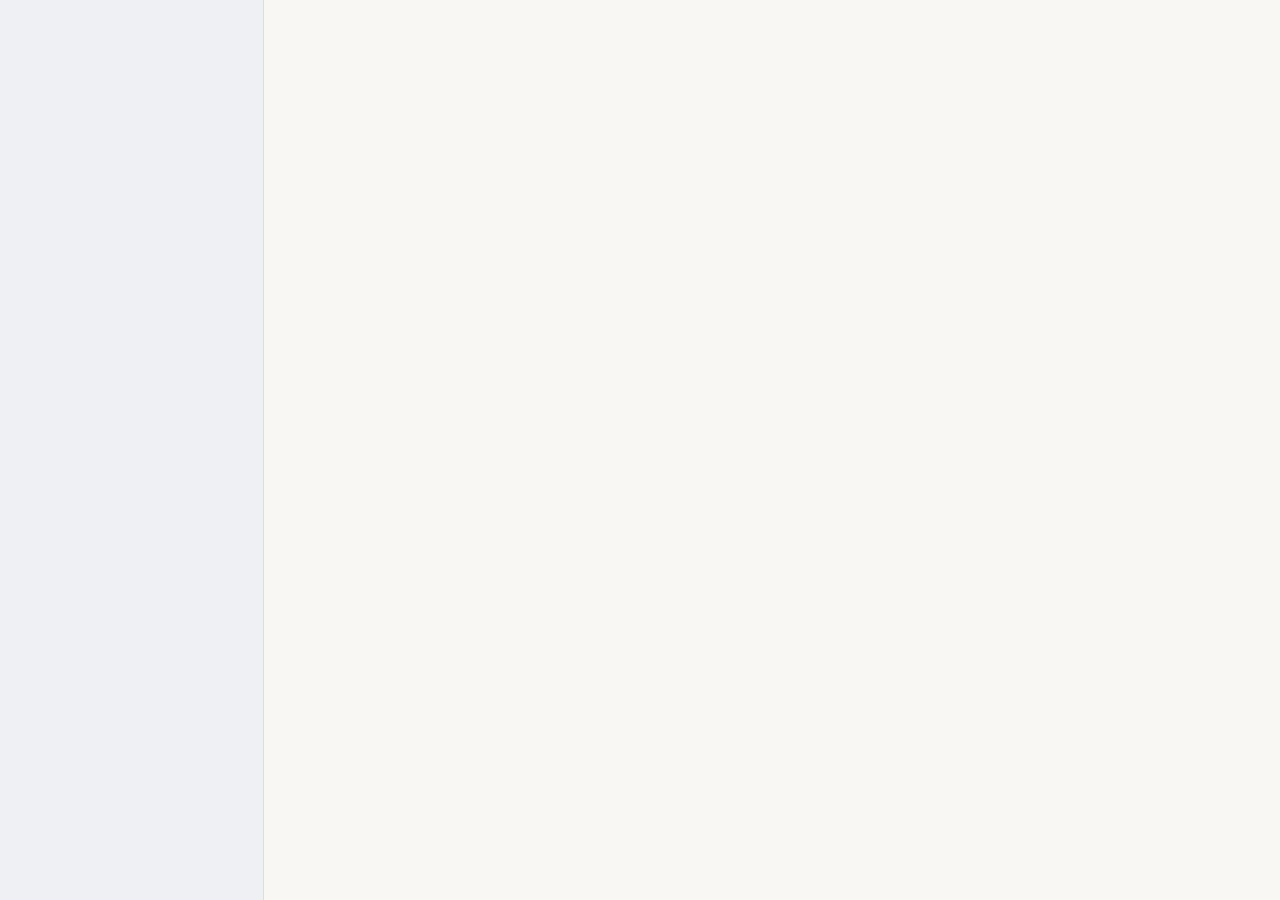
==== commit 11634a37: "Réorganisation de la plateforme : un emplacement par fonction, fiche séance unique, tableau de bord " ====
--- a/index.html
+++ b/index.html
@@ -5,7 +5,7 @@
   #  dans ce fichier (Ctrl+F / Cmd+F), ligne ~468. Change true/false.        #
   ############################################################################
 -->
-<html lang="fr">
+<html lang="fr" data-palette="bleu-rose">
 <head>
 <meta charset="UTF-8">
 <meta name="viewport" content="width=device-width, initial-scale=1.0">
@@ -14,8 +14,8 @@
 <link rel="preconnect" href="https://fonts.googleapis.com">
 <link href="https://fonts.googleapis.com/css2?family=Inter:wght@400..700&display=swap" rel="stylesheet">
 <meta name="theme-color" content="#F8F7F4">
-<link rel="stylesheet" href="css/design-system.css?v=20261020-1">
-<link rel="stylesheet" href="css/app.css?v=20261020-1">
+<link rel="stylesheet" href="css/design-system.css?v=20261025-1">
+<link rel="stylesheet" href="css/app.css?v=20261025-1">
 </head>
 <body>
 <a class="skip-link" href="#content">Aller au contenu</a>
@@ -31,26 +31,29 @@
 <script src="https://cdnjs.cloudflare.com/ajax/libs/firebase/12.15.0/firebase-app-compat.min.js"></script>
 <script src="https://cdnjs.cloudflare.com/ajax/libs/firebase/12.15.0/firebase-auth-compat.min.js"></script>
 <script src="https://cdnjs.cloudflare.com/ajax/libs/firebase/12.15.0/firebase-firestore-compat.min.js"></script>
-<script src="js/00-config-etat.js?v=20261020-1"></script>
-<script src="js/01-utilitaires-nav.js?v=20261020-1"></script>
-<script src="js/02-ecrans-auth-dossiers.js?v=20261020-1"></script>
-<script src="js/03-donnees-themes-semaine.js?v=20261020-1"></script>
-<script src="js/04-reservation-cours.js?v=20261020-1"></script>
-<script src="js/05-admin-disponibilites-forum.js?v=20261020-1"></script>
-<script src="js/06-ecrans-semaine-bilan.js?v=20261020-1"></script>
-<script src="js/07-espace-professeure.js?v=20261020-1"></script>
-<script src="js/08-rendu-exercices-audio.js?v=20261020-1"></script>
-<script src="js/09-espace-experimental.js?v=20261020-1"></script>
-<script src="js/10-profils-regles-evaluations.js?v=20261020-1"></script>
-<script src="js/11-theme-parcours.js?v=20261020-1"></script>
-<script src="js/12-theme-entretien-embauche.js?v=20261020-1"></script>
-<script src="js/13-reports-seances.js?v=20261020-1"></script>
-<script src="js/14-interface.js?v=20261020-1"></script>
-<script src="js/15-navigation.js?v=20261020-1"></script>
-<script src="js/16-pilotage-professeure.js?v=20261020-1"></script>
-<script src="js/17-parametres.js?v=20261020-1"></script>
-<script src="js/18-espace-eleve.js?v=20261020-1"></script>
-<script src="js/19-parcours-chemin.js?v=20261020-1"></script>
+<script src="js/00-config-etat.js?v=20261025-1"></script>
+<script src="js/01-utilitaires-nav.js?v=20261025-1"></script>
+<script src="js/02-ecrans-auth-dossiers.js?v=20261025-1"></script>
+<script src="js/03-donnees-themes-semaine.js?v=20261025-1"></script>
+<script src="js/04-reservation-cours.js?v=20261025-1"></script>
+<script src="js/05-admin-disponibilites-forum.js?v=20261025-1"></script>
+<script src="js/06-ecrans-semaine-bilan.js?v=20261025-1"></script>
+<script src="js/07-espace-professeure.js?v=20261025-1"></script>
+<script src="js/08-rendu-exercices-audio.js?v=20261025-1"></script>
+<script src="js/09-espace-experimental.js?v=20261025-1"></script>
+<script src="js/10-profils-regles-evaluations.js?v=20261025-1"></script>
+<script src="js/11-theme-parcours.js?v=20261025-1"></script>
+<script src="js/12-theme-entretien-embauche.js?v=20261025-1"></script>
+<script src="js/13-reports-seances.js?v=20261025-1"></script>
+<script src="js/14-interface.js?v=20261025-1"></script>
+<script src="js/15-navigation.js?v=20261025-1"></script>
+<script src="js/16-pilotage-professeure.js?v=20261025-1"></script>
+<script src="js/17-parametres.js?v=20261025-1"></script>
+<script src="js/18-espace-eleve.js?v=20261025-1"></script>
+<script src="js/19-parcours-chemin.js?v=20261025-1"></script>
+<script src="js/20-forfaits.js?v=20261025-1"></script>
+<script src="js/21-suivi-cours.js?v=20261025-1"></script>
+<script src="js/22-seances.js?v=20261025-1"></script>
 <!-- pages-redeploy: 2026-10-06 -->
 </body>
 </html>
--- a/css/design-system.css
+++ b/css/design-system.css
@@ -206,7 +206,7 @@
 .alert{border-radius:var(--r-md); padding:var(--sp-3) var(--sp-4); font-size:var(--fs-sm); line-height:1.55; border:1px solid transparent;}
 
 /* ---- Tableaux ---- */
-.table-wrap{overflow-x:auto; -webkit-overflow-scrolling:touch; border-radius:var(--r-md); border:1px solid var(--c-border);}
+.table-wrap{position:relative; overflow-x:auto; -webkit-overflow-scrolling:touch; border-radius:var(--r-md); border:1px solid var(--c-border);}
 
 /* ---- Notifications (remplacent alert()) ---- */
 .ui-toasts{position:fixed; z-index:10050; left:50%; transform:translateX(-50%); bottom:calc(var(--sp-6) + env(safe-area-inset-bottom)); width:min(560px, calc(100vw - 24px)); display:flex; flex-direction:column; gap:var(--sp-2); pointer-events:none;}
--- a/css/app.css
+++ b/css/app.css
@@ -761,3 +761,120 @@
   .page-head{padding-left:var(--sp-3); padding-right:var(--sp-3);}
   .quick-grid{grid-template-columns:1fr;}
 }
+
+/* ---- Forfaits : détail des séances, décisions, contrôle (js/20) ---- */
+.forfait-detail{margin:0 0 var(--sp-5);}
+.forfait-head{display:flex; flex-wrap:wrap; align-items:center; gap:var(--sp-2); margin:0 0 var(--sp-3);}
+.forfait-head h3{margin:0; font-size:var(--fs-lg);}
+.seance-list{list-style:none; margin:var(--sp-3) 0; padding:0; display:flex; flex-direction:column; gap:var(--sp-2);}
+.seance-row{background:var(--c-surface); border:1px solid var(--c-border); border-left:4px solid var(--c-border-strong); border-radius:var(--r-md); padding:var(--sp-3) var(--sp-4);}
+.seance-row.realisee{border-left-color:var(--c-success);}
+.seance-row.decomptee,.seance-row.a_verifier,.seance-row.report_propose{border-left-color:#C08A2E;}
+.seance-row.anomalie{border-left-color:var(--c-danger);}
+.seance-row.programmee{border-left-color:var(--c-info);}
+.seance-row.annulee{opacity:.8;}
+.seance-top{display:flex; flex-wrap:wrap; align-items:center; gap:var(--sp-2) var(--sp-3);}
+.seance-n{display:inline-grid; place-items:center; width:28px; height:28px; border-radius:50%; background:var(--c-surface-2); font-weight:700; font-size:var(--fs-xs);}
+.seance-date{flex:1 1 200px; font-weight:600; font-size:var(--fs-sm);}
+.seance-histo{margin-top:var(--sp-2); font-size:var(--fs-sm);}
+.seance-histo summary{cursor:pointer; color:var(--c-primary-ink); font-weight:600; min-height:var(--tap); display:flex; align-items:center;}
+.decision-box{margin-top:var(--sp-3); padding:var(--sp-3); border:1px dashed var(--c-border-strong); border-radius:var(--r-md); background:var(--c-surface-2);}
+.decision-box .btn-row{margin-top:var(--sp-2);}
+.decision-title{font-weight:650; font-size:var(--fs-sm); margin:0 0 var(--sp-2);}
+.anomalie-detail{margin-top:var(--sp-3); padding-top:var(--sp-3); border-top:1px solid var(--c-border);}
+.audit-list{margin:var(--sp-2) 0; padding-left:var(--sp-5); font-size:var(--fs-sm);}
+.audit-list li{margin-bottom:var(--sp-2);}
+.audit-list li.grave{color:var(--c-danger);}
+.audit-list li.grave .btn{color:var(--c-primary-ink);}
+.nouveau-forfait h4{margin:0 0 var(--sp-2);}
+
+/* =============================================================================
+   RÉORGANISATION (octobre 2026) — composants communs : listes de séances, fiche
+   séance, agenda, priorités. Mêmes jetons partout ; une couleur = un sens :
+   rouge = à faire maintenant / erreur, ambre = attente, bleu = information,
+   vert = confirmé / réalisé, rose = accent décoratif uniquement.
+   ============================================================================= */
+[hidden]{display:none!important;}
+.page-actions{display:flex; flex-wrap:wrap; gap:var(--sp-2); margin:0 0 var(--sp-5);}
+.sub-title{font-size:var(--fs-md); font-weight:650; margin:var(--sp-5) 0 var(--sp-2); color:var(--c-text);}
+.field-label{font-size:var(--fs-sm); font-weight:600; margin:var(--sp-3) 0 var(--sp-2);}
+.field-search{max-width:360px;}
+.form-grid-4{grid-template-columns:repeat(auto-fill, minmax(150px, 1fr));}
+.count-pill{display:inline-grid; place-items:center; min-width:24px; height:24px; padding:0 8px; margin-left:var(--sp-2); border-radius:var(--r-pill); background:var(--c-surface-2); color:var(--c-text-2); font-size:var(--fs-xs); font-weight:700; vertical-align:middle;}
+.count-pill.danger{background:var(--c-danger-bg); color:var(--c-danger);}
+.link-btn{background:none; border:0; padding:0; color:var(--c-primary-ink); font-weight:600; text-align:left; text-decoration:underline; text-decoration-color:var(--c-rose); text-underline-offset:3px; min-height:0;}
+.link-btn:hover{color:var(--c-primary-hover);}
+.dot{display:inline-block; width:8px; height:8px; border-radius:50%; margin:0 4px 0 10px; vertical-align:middle;}
+.dot-primary{background:var(--c-primary);} .dot-success{background:var(--c-success);}
+
+/* ---- Liste de séances (agenda, à traiter, historique, fiche élève, tableau de bord) ---- */
+.seance-list > li{display:flex; align-items:center; gap:var(--sp-2);}
+.seance-list > li > .seance-row{flex:1; min-width:0;}
+.seance-zoom{flex:none;}
+.seance-list,.event-list{list-style:none; margin:0 0 var(--sp-4); padding:0; display:flex; flex-direction:column; gap:var(--sp-2);}
+.seance-row,.event-row{width:100%; display:grid; grid-template-columns:minmax(150px, 220px) minmax(120px, 1fr) minmax(0, 1.4fr) 20px; align-items:center; gap:var(--sp-3);
+  padding:var(--sp-3) var(--sp-4); background:var(--c-surface); border:1px solid var(--c-border); border-radius:var(--r-md); text-align:left; font:inherit; color:inherit; box-shadow:var(--shadow-1);
+  transition:border-color var(--t-fast) var(--ease), box-shadow var(--t-fast) var(--ease), transform var(--t-fast) var(--ease);}
+.seance-row:hover,.event-row:hover{border-color:var(--c-primary); box-shadow:var(--shadow-2);}
+.seance-row:active{transform:translateY(1px);}
+.seance-row.no-who{grid-template-columns:minmax(150px, 240px) minmax(0, 1fr) 20px;}
+.seance-when{font-weight:600; font-variant-numeric:tabular-nums;}
+.seance-who{font-weight:500; overflow-wrap:anywhere;}
+.seance-meta{display:flex; flex-wrap:wrap; align-items:center; gap:6px var(--sp-2); font-size:var(--fs-sm);}
+.seance-detail{width:100%; color:var(--c-text-2); font-size:var(--fs-xs);}
+.seance-go{color:var(--c-text-2); font-size:20px; justify-self:end;}
+.event-row{display:block; font-size:var(--fs-sm);}
+.event-row .tp-dim{font-size:var(--fs-xs);}
+@media (max-width: 700px){
+  .seance-row{grid-template-columns:1fr 16px; gap:4px var(--sp-2);}
+  .seance-when,.seance-who,.seance-meta{grid-column:1;}
+  .seance-go{grid-column:2; grid-row:1 / span 3;}
+}
+
+/* ---- Agenda ---- */
+.agenda{display:grid; grid-template-columns:300px minmax(0, 1fr); gap:var(--sp-6); align-items:start;}
+.agenda-cal{position:sticky; top:var(--sp-4);}
+.agenda-legend{margin-top:var(--sp-2);}
+.agenda-day{margin-bottom:var(--sp-4);}
+.agenda-day-title{font-size:var(--fs-sm); font-weight:650; color:var(--c-text-2); margin:0 0 var(--sp-2);}
+.agenda-day-title::first-letter{text-transform:uppercase;}
+@media (max-width: 900px){ .agenda{grid-template-columns:1fr;} .agenda-cal{position:static;} }
+
+/* ---- Fiche séance (panneau latéral sur ordinateur, plein écran sur téléphone) ---- */
+dialog.sheet{position:fixed; inset:0 0 0 auto; margin:0; width:min(560px, 100vw); height:100dvh; max-height:100dvh; max-width:100vw; padding:0; border:0;
+  background:var(--c-surface); color:var(--c-text); box-shadow:var(--shadow-3); border-left:1px solid var(--c-border);}
+dialog.sheet[open]{animation:sheet-in .22s var(--ease);}
+dialog.sheet::backdrop{background:rgba(31,42,58,.38);}
+@keyframes sheet-in{from{transform:translateX(24px); opacity:0;} to{transform:none; opacity:1;}}
+.sheet-body{height:100%; overflow-y:auto; padding:var(--sp-6); padding-bottom:calc(var(--sp-10) + env(safe-area-inset-bottom));}
+.sheet-head{display:flex; justify-content:space-between; align-items:flex-start; gap:var(--sp-3); padding-bottom:var(--sp-4); margin-bottom:var(--sp-2); border-bottom:1px solid var(--c-border);}
+.sheet-head h2{font-size:var(--fs-xl); margin:0 0 var(--sp-2);}
+.sheet-section{padding:var(--sp-4) 0; border-bottom:1px solid var(--c-border);}
+.sheet-section:last-child{border-bottom:0;}
+.sheet-section h3{font-size:var(--fs-xs); text-transform:uppercase; letter-spacing:.07em; color:var(--c-rose-ink); margin:0 0 var(--sp-3);}
+.sheet-line{margin:0 0 var(--sp-2);}
+.sheet-callout{background:var(--c-surface-2); border-radius:var(--r-md); padding:var(--sp-3) var(--sp-4); margin:0 0 var(--sp-3); border-left:4px solid var(--c-info);}
+.sheet-callout.warning{border-left-color:#C08A2E; background:var(--c-warning-bg);}
+.sheet-callout.danger{border-left-color:var(--c-danger); background:var(--c-danger-bg);}
+.sheet-callout p{margin:0 0 var(--sp-2);}
+.choice-list{list-style:none; padding:0; margin:var(--sp-2) 0; display:flex; flex-direction:column; gap:var(--sp-2);}
+.choice-list li{display:flex; justify-content:space-between; align-items:center; gap:var(--sp-3); background:var(--c-surface); border:1px solid var(--c-border); border-radius:var(--r-sm); padding:var(--sp-2) var(--sp-3);}
+.btn-icon{display:inline-grid; place-items:center; width:var(--tap); height:var(--tap); border:1px solid var(--c-border); border-radius:var(--r-sm); background:var(--c-surface); color:var(--c-text-2); flex:none;}
+.btn-icon:hover{background:var(--c-surface-2); color:var(--c-text);}
+@media (max-width: 700px){ dialog.sheet{width:100vw; border-left:0;} .sheet-body{padding:var(--sp-4);} }
+
+/* ---- Tableau de bord par priorité ---- */
+.dash-urgent{margin-bottom:var(--sp-5); border-left:4px solid var(--c-success);}
+.dash-urgent.has-items{border-left-color:var(--c-danger);}
+.dash-urgent h2{display:flex; align-items:center; gap:var(--sp-2);}
+.dash-calm{display:flex; align-items:center; gap:var(--sp-2); margin:0; color:var(--c-success);}
+
+/* ---- Formulaires de création ---- */
+.pack-dates{display:grid; grid-template-columns:repeat(auto-fill, minmax(280px, 1fr)); gap:var(--sp-2) var(--sp-4); margin-bottom:var(--sp-3);}
+.pack-date-row{display:flex; align-items:center; gap:var(--sp-2); flex-wrap:wrap;}
+.pack-date-n{width:24px; color:var(--c-text-2); font-size:var(--fs-sm); font-variant-numeric:tabular-nums;}
+.profil-faits{margin:0 0 var(--sp-5); color:var(--c-text);}
+
+.dash-cols.dash-main-cols{grid-template-columns:minmax(0,2fr) minmax(280px,1fr);}
+.dash-main-cols .dash-wide{grid-column:auto;}
+@media (max-width: 1000px){ .dash-cols.dash-main-cols{grid-template-columns:1fr;} }
